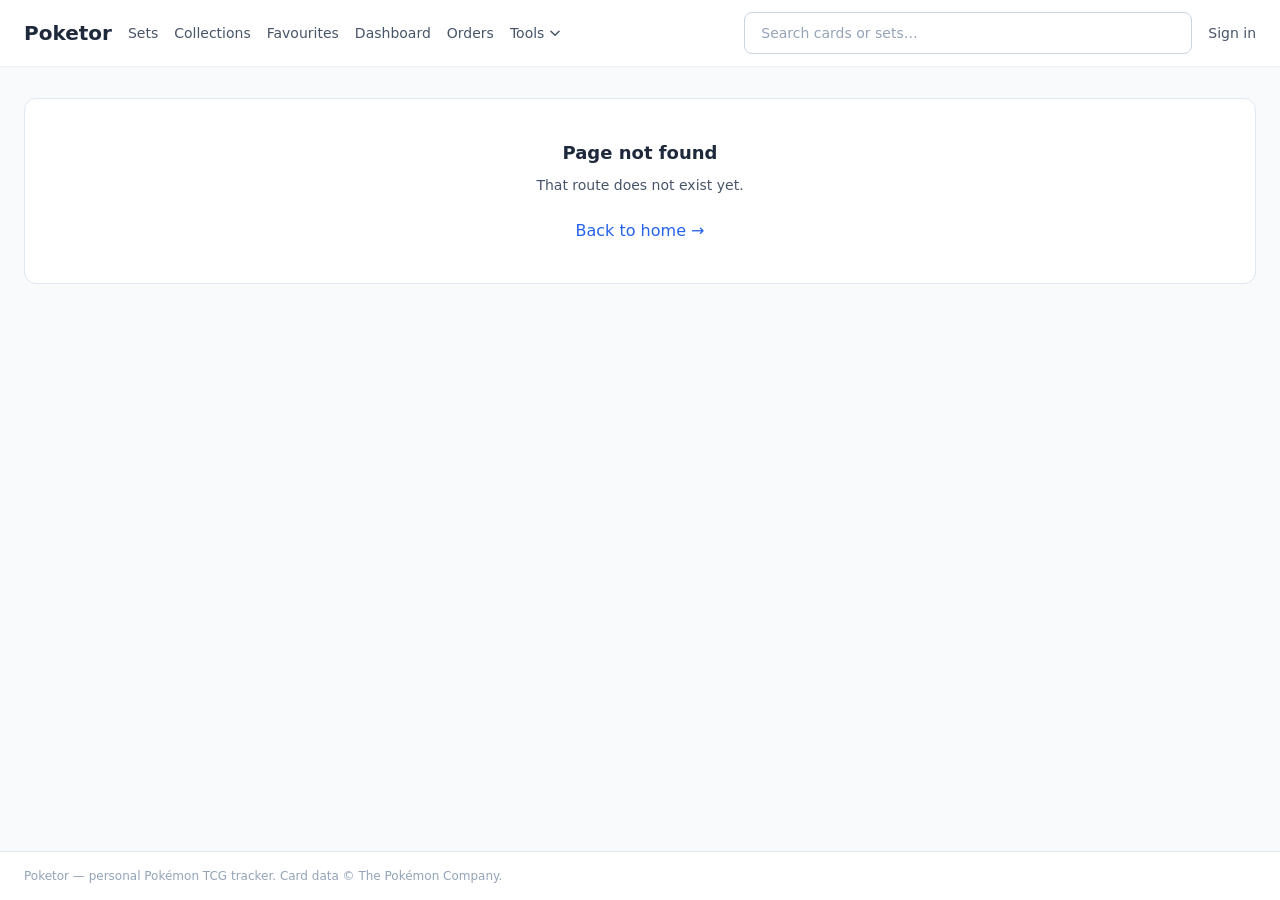
==== index.html @ 9a27eaf5 "Deploy cf53d79 — 2026-05-02 03:45 UTC" ====
<!doctype html>
<html lang="en">
  <head>
    <meta charset="UTF-8" />
    <link rel="icon" type="image/svg+xml" href="/favicon.svg" />
    <meta name="viewport" content="width=device-width, initial-scale=1.0" />
    <title>Poketor</title>
    <script type="module" crossorigin src="/assets/index-CR_W6Nzc.js"></script>
    <link rel="stylesheet" crossorigin href="/assets/index-DBnkwi8U.css">
  </head>
  <body>
    <div id="root"></div>
  </body>
</html>
---- assets/index-DBnkwi8U.css ----
*,:before,:after,::backdrop{--tw-border-spacing-x:0;--tw-border-spacing-y:0;--tw-translate-x:0;--tw-translate-y:0;--tw-rotate:0;--tw-skew-x:0;--tw-skew-y:0;--tw-scale-x:1;--tw-scale-y:1;--tw-pan-x: ;--tw-pan-y: ;--tw-pinch-zoom: ;--tw-scroll-snap-strictness:proximity;--tw-gradient-from-position: ;--tw-gradient-via-position: ;--tw-gradient-to-position: ;--tw-ordinal: ;--tw-slashed-zero: ;--tw-numeric-figure: ;--tw-numeric-spacing: ;--tw-numeric-fraction: ;--tw-ring-inset: ;--tw-ring-offset-width:0px;--tw-ring-offset-color:#fff;--tw-ring-color:#3b82f680;--tw-ring-offset-shadow:0 0 #0000;--tw-ring-shadow:0 0 #0000;--tw-shadow:0 0 #0000;--tw-shadow-colored:0 0 #0000;--tw-blur: ;--tw-brightness: ;--tw-contrast: ;--tw-grayscale: ;--tw-hue-rotate: ;--tw-invert: ;--tw-saturate: ;--tw-sepia: ;--tw-drop-shadow: ;--tw-backdrop-blur: ;--tw-backdrop-brightness: ;--tw-backdrop-contrast: ;--tw-backdrop-grayscale: ;--tw-backdrop-hue-rotate: ;--tw-backdrop-invert: ;--tw-backdrop-opacity: ;--tw-backdrop-saturate: ;--tw-backdrop-sepia: ;--tw-contain-size: ;--tw-contain-layout: ;--tw-contain-paint: ;--tw-contain-style: }*,:before,:after{box-sizing:border-box;border:0 solid #e5e7eb}:before,:after{--tw-content:""}html,:host{-webkit-text-size-adjust:100%;tab-size:4;font-feature-settings:normal;font-variation-settings:normal;-webkit-tap-highlight-color:transparent;font-family:ui-sans-serif,system-ui,sans-serif,Apple Color Emoji,Segoe UI Emoji,Segoe UI Symbol,Noto Color Emoji;line-height:1.5}body{line-height:inherit;margin:0}hr{height:0;color:inherit;border-top-width:1px}abbr:where([title]){-webkit-text-decoration:underline dotted;text-decoration:underline dotted}h1,h2,h3,h4,h5,h6{font-size:inherit;font-weight:inherit}a{color:inherit;-webkit-text-decoration:inherit;text-decoration:inherit}b,strong{font-weight:bolder}code,kbd,samp,pre{font-feature-settings:normal;font-variation-settings:normal;font-family:ui-monospace,SFMono-Regular,Menlo,Monaco,Consolas,Liberation Mono,Courier New,monospace;font-size:1em}small{font-size:80%}sub,sup{vertical-align:baseline;font-size:75%;line-height:0;position:relative}sub{bottom:-.25em}sup{top:-.5em}table{text-indent:0;border-color:inherit;border-collapse:collapse}button,input,optgroup,select,textarea{font-feature-settings:inherit;font-variation-settings:inherit;font-family:inherit;font-size:100%;font-weight:inherit;line-height:inherit;letter-spacing:inherit;color:inherit;margin:0;padding:0}button,select{text-transform:none}button,input:where([type=button]),input:where([type=reset]),input:where([type=submit]){-webkit-appearance:button;background-color:#0000;background-image:none}:-moz-focusring{outline:auto}:-moz-ui-invalid{box-shadow:none}progress{vertical-align:baseline}::-webkit-inner-spin-button{height:auto}::-webkit-outer-spin-button{height:auto}[type=search]{-webkit-appearance:textfield;outline-offset:-2px}::-webkit-search-decoration{-webkit-appearance:none}::-webkit-file-upload-button{-webkit-appearance:button;font:inherit}summary{display:list-item}blockquote,dl,dd,h1,h2,h3,h4,h5,h6,hr,figure,p,pre{margin:0}fieldset{margin:0;padding:0}legend{padding:0}ol,ul,menu{margin:0;padding:0;list-style:none}dialog{padding:0}textarea{resize:vertical}input::-moz-placeholder{opacity:1;color:#9ca3af}textarea::-moz-placeholder{opacity:1;color:#9ca3af}input::placeholder,textarea::placeholder{opacity:1;color:#9ca3af}button,[role=button]{cursor:pointer}:disabled{cursor:default}img,svg,video,canvas,audio,iframe,embed,object{vertical-align:middle;display:block}img,video{max-width:100%;height:auto}[hidden]:where(:not([hidden=until-found])){display:none}html{--tw-text-opacity:1;color:rgb(30 41 59/var(--tw-text-opacity,1))}body{--tw-bg-opacity:1;background-color:rgb(248 250 252/var(--tw-bg-opacity,1));-webkit-font-smoothing:antialiased;-moz-osx-font-smoothing:grayscale;font-family:system-ui,Segoe UI,Roboto,sans-serif}.container{width:100%}@media (width>=640px){.container{max-width:640px}}@media (width>=768px){.container{max-width:768px}}@media (width>=1024px){.container{max-width:1024px}}@media (width>=1280px){.container{max-width:1280px}}@media (width>=1536px){.container{max-width:1536px}}.pointer-events-none{pointer-events:none}.visible{visibility:visible}.static{position:static}.fixed{position:fixed}.absolute{position:absolute}.relative{position:relative}.inset-0{inset:0}.inset-x-0{left:0;right:0}.bottom-0{bottom:0}.bottom-2{bottom:.5rem}.left-0{left:0}.left-1\/2{left:50%}.left-2{left:.5rem}.left-3{left:.75rem}.right-0{right:0}.right-1{right:.25rem}.right-1\.5{right:.375rem}.right-2{right:.5rem}.right-3{right:.75rem}.top-0{top:0}.top-1{top:.25rem}.top-1\.5{top:.375rem}.top-1\/2{top:50%}.top-2{top:.5rem}.top-3{top:.75rem}.top-full{top:100%}.z-10{z-index:10}.z-20{z-index:20}.z-40{z-index:40}.z-50{z-index:50}.mx-auto{margin-left:auto;margin-right:auto}.my-auto{margin-top:auto;margin-bottom:auto}.mb-0\.5{margin-bottom:.125rem}.mb-1{margin-bottom:.25rem}.mb-2{margin-bottom:.5rem}.mb-3{margin-bottom:.75rem}.mb-4{margin-bottom:1rem}.mb-6{margin-bottom:1.5rem}.mb-8{margin-bottom:2rem}.ml-1{margin-left:.25rem}.ml-2{margin-left:.5rem}.ml-4{margin-left:1rem}.ml-auto{margin-left:auto}.mr-4{margin-right:1rem}.mt-0\.5{margin-top:.125rem}.mt-1{margin-top:.25rem}.mt-2{margin-top:.5rem}.mt-3{margin-top:.75rem}.mt-6{margin-top:1.5rem}.mt-auto{margin-top:auto}.line-clamp-2{-webkit-line-clamp:2;-webkit-box-orient:vertical;display:-webkit-box;overflow:hidden}.block{display:block}.inline-block{display:inline-block}.flex{display:flex}.inline-flex{display:inline-flex}.table{display:table}.grid{display:grid}.hidden{display:none}.aspect-\[3\/2\]{aspect-ratio:3/2}.aspect-\[5\/7\]{aspect-ratio:5/7}.aspect-square{aspect-ratio:1}.\!h-4{height:1rem!important}.\!h-5{height:1.25rem!important}.h-0\.5{height:.125rem}.h-1{height:.25rem}.h-1\.5{height:.375rem}.h-10{height:2.5rem}.h-12{height:3rem}.h-14{height:3.5rem}.h-16{height:4rem}.h-2{height:.5rem}.h-2\.5{height:.625rem}.h-20{height:5rem}.h-24{height:6rem}.h-28{height:7rem}.h-3\.5{height:.875rem}.h-32{height:8rem}.h-4{height:1rem}.h-40{height:10rem}.h-48{height:12rem}.h-5{height:1.25rem}.h-56{height:14rem}.h-6{height:1.5rem}.h-60{height:15rem}.h-64{height:16rem}.h-7{height:1.75rem}.h-72{height:18rem}.h-8{height:2rem}.h-9{height:2.25rem}.h-\[600px\]{height:600px}.h-auto{height:auto}.h-full{height:100%}.h-px{height:1px}.max-h-20{max-height:5rem}.max-h-48{max-height:12rem}.max-h-64{max-height:16rem}.max-h-80{max-height:20rem}.max-h-\[90vh\]{max-height:90vh}.min-h-\[40vh\]{min-height:40vh}.min-h-screen{min-height:100vh}.\!w-4{width:1rem!important}.\!w-5{width:1.25rem!important}.w-0\.5{width:.125rem}.w-10{width:2.5rem}.w-12{width:3rem}.w-16{width:4rem}.w-2\.5{width:.625rem}.w-20{width:5rem}.w-3\.5{width:.875rem}.w-4{width:1rem}.w-40{width:10rem}.w-44{width:11rem}.w-48{width:12rem}.w-5{width:1.25rem}.w-6{width:1.5rem}.w-64{width:16rem}.w-7{width:1.75rem}.w-8{width:2rem}.w-9{width:2.25rem}.w-auto{width:auto}.w-full{width:100%}.w-px{width:1px}.min-w-0{min-width:0}.min-w-\[200px\]{min-width:200px}.max-w-2xl{max-width:42rem}.max-w-4xl{max-width:56rem}.max-w-7xl{max-width:80rem}.max-w-\[120px\]{max-width:120px}.max-w-\[160px\]{max-width:160px}.max-w-\[180px\]{max-width:180px}.max-w-\[60ch\]{max-width:60ch}.max-w-full{max-width:100%}.max-w-md{max-width:28rem}.max-w-sm{max-width:24rem}.max-w-xs{max-width:20rem}.flex-1{flex:1}.flex-shrink-0,.shrink-0{flex-shrink:0}.-translate-x-1\/2{--tw-translate-x:-50%;transform:translate(var(--tw-translate-x), var(--tw-translate-y)) rotate(var(--tw-rotate)) skewX(var(--tw-skew-x)) skewY(var(--tw-skew-y)) scaleX(var(--tw-scale-x)) scaleY(var(--tw-scale-y))}.-translate-y-1\/2{--tw-translate-y:-50%;transform:translate(var(--tw-translate-x), var(--tw-translate-y)) rotate(var(--tw-rotate)) skewX(var(--tw-skew-x)) skewY(var(--tw-skew-y)) scaleX(var(--tw-scale-x)) scaleY(var(--tw-scale-y))}.rotate-180{--tw-rotate:180deg;transform:translate(var(--tw-translate-x), var(--tw-translate-y)) rotate(var(--tw-rotate)) skewX(var(--tw-skew-x)) skewY(var(--tw-skew-y)) scaleX(var(--tw-scale-x)) scaleY(var(--tw-scale-y))}.scale-110{--tw-scale-x:1.1;--tw-scale-y:1.1;transform:translate(var(--tw-translate-x), var(--tw-translate-y)) rotate(var(--tw-rotate)) skewX(var(--tw-skew-x)) skewY(var(--tw-skew-y)) scaleX(var(--tw-scale-x)) scaleY(var(--tw-scale-y))}.transform{transform:translate(var(--tw-translate-x), var(--tw-translate-y)) rotate(var(--tw-rotate)) skewX(var(--tw-skew-x)) skewY(var(--tw-skew-y)) scaleX(var(--tw-scale-x)) scaleY(var(--tw-scale-y))}@keyframes pulse{50%{opacity:.5}}.animate-pulse{animation:2s cubic-bezier(.4,0,.6,1) infinite pulse}.cursor-ew-resize{cursor:ew-resize}.cursor-ns-resize{cursor:ns-resize}.cursor-pointer{cursor:pointer}.touch-none{touch-action:none}.select-none{-webkit-user-select:none;user-select:none}.resize-none{resize:none}.grid-cols-1{grid-template-columns:repeat(1,minmax(0,1fr))}.grid-cols-2{grid-template-columns:repeat(2,minmax(0,1fr))}.grid-cols-3{grid-template-columns:repeat(3,minmax(0,1fr))}.grid-cols-4{grid-template-columns:repeat(4,minmax(0,1fr))}.flex-row{flex-direction:row}.flex-col{flex-direction:column}.flex-wrap{flex-wrap:wrap}.items-start{align-items:flex-start}.items-end{align-items:flex-end}.items-center{align-items:center}.items-baseline{align-items:baseline}.items-stretch{align-items:stretch}.justify-center{justify-content:center}.justify-between{justify-content:space-between}.gap-1{gap:.25rem}.gap-1\.5{gap:.375rem}.gap-2{gap:.5rem}.gap-3{gap:.75rem}.gap-4{gap:1rem}.gap-6{gap:1.5rem}.gap-x-4{-moz-column-gap:1rem;column-gap:1rem}.gap-y-0\.5{row-gap:.125rem}.gap-y-2{row-gap:.5rem}.space-y-0\.5>:not([hidden])~:not([hidden]){--tw-space-y-reverse:0;margin-top:calc(.125rem * calc(1 - var(--tw-space-y-reverse)));margin-bottom:calc(.125rem * var(--tw-space-y-reverse))}.space-y-1>:not([hidden])~:not([hidden]){--tw-space-y-reverse:0;margin-top:calc(.25rem * calc(1 - var(--tw-space-y-reverse)));margin-bottom:calc(.25rem * var(--tw-space-y-reverse))}.space-y-1\.5>:not([hidden])~:not([hidden]){--tw-space-y-reverse:0;margin-top:calc(.375rem * calc(1 - var(--tw-space-y-reverse)));margin-bottom:calc(.375rem * var(--tw-space-y-reverse))}.space-y-10>:not([hidden])~:not([hidden]){--tw-space-y-reverse:0;margin-top:calc(2.5rem * calc(1 - var(--tw-space-y-reverse)));margin-bottom:calc(2.5rem * var(--tw-space-y-reverse))}.space-y-2>:not([hidden])~:not([hidden]){--tw-space-y-reverse:0;margin-top:calc(.5rem * calc(1 - var(--tw-space-y-reverse)));margin-bottom:calc(.5rem * var(--tw-space-y-reverse))}.space-y-3>:not([hidden])~:not([hidden]){--tw-space-y-reverse:0;margin-top:calc(.75rem * calc(1 - var(--tw-space-y-reverse)));margin-bottom:calc(.75rem * var(--tw-space-y-reverse))}.space-y-4>:not([hidden])~:not([hidden]){--tw-space-y-reverse:0;margin-top:calc(1rem * calc(1 - var(--tw-space-y-reverse)));margin-bottom:calc(1rem * var(--tw-space-y-reverse))}.space-y-5>:not([hidden])~:not([hidden]){--tw-space-y-reverse:0;margin-top:calc(1.25rem * calc(1 - var(--tw-space-y-reverse)));margin-bottom:calc(1.25rem * var(--tw-space-y-reverse))}.space-y-6>:not([hidden])~:not([hidden]){--tw-space-y-reverse:0;margin-top:calc(1.5rem * calc(1 - var(--tw-space-y-reverse)));margin-bottom:calc(1.5rem * var(--tw-space-y-reverse))}.space-y-8>:not([hidden])~:not([hidden]){--tw-space-y-reverse:0;margin-top:calc(2rem * calc(1 - var(--tw-space-y-reverse)));margin-bottom:calc(2rem * var(--tw-space-y-reverse))}.overflow-hidden{overflow:hidden}.overflow-y-auto{overflow-y:auto}.truncate{text-overflow:ellipsis;white-space:nowrap;overflow:hidden}.whitespace-nowrap{white-space:nowrap}.rounded{border-radius:.25rem}.rounded-full{border-radius:9999px}.rounded-lg{border-radius:.5rem}.rounded-md{border-radius:.375rem}.rounded-sm{border-radius:.125rem}.rounded-xl{border-radius:.75rem}.rounded-bl{border-bottom-left-radius:.25rem}.border{border-width:1px}.border-2{border-width:2px}.border-b{border-bottom-width:1px}.border-b-2{border-bottom-width:2px}.border-l-4{border-left-width:4px}.border-t{border-top-width:1px}.border-dashed{border-style:dashed}.border-amber-200{--tw-border-opacity:1;border-color:rgb(253 230 138/var(--tw-border-opacity,1))}.border-amber-300{--tw-border-opacity:1;border-color:rgb(252 211 77/var(--tw-border-opacity,1))}.border-blue-200{--tw-border-opacity:1;border-color:rgb(191 219 254/var(--tw-border-opacity,1))}.border-blue-300{--tw-border-opacity:1;border-color:rgb(147 197 253/var(--tw-border-opacity,1))}.border-blue-400{--tw-border-opacity:1;border-color:rgb(96 165 250/var(--tw-border-opacity,1))}.border-blue-500{--tw-border-opacity:1;border-color:rgb(59 130 246/var(--tw-border-opacity,1))}.border-emerald-200{--tw-border-opacity:1;border-color:rgb(167 243 208/var(--tw-border-opacity,1))}.border-purple-300{--tw-border-opacity:1;border-color:rgb(216 180 254/var(--tw-border-opacity,1))}.border-red-200{--tw-border-opacity:1;border-color:rgb(254 202 202/var(--tw-border-opacity,1))}.border-slate-100{--tw-border-opacity:1;border-color:rgb(241 245 249/var(--tw-border-opacity,1))}.border-slate-200{--tw-border-opacity:1;border-color:rgb(226 232 240/var(--tw-border-opacity,1))}.border-slate-300{--tw-border-opacity:1;border-color:rgb(203 213 225/var(--tw-border-opacity,1))}.border-transparent{border-color:#0000}.border-white{--tw-border-opacity:1;border-color:rgb(255 255 255/var(--tw-border-opacity,1))}.border-yellow-300{--tw-border-opacity:1;border-color:rgb(253 224 71/var(--tw-border-opacity,1))}.\!bg-red-600{--tw-bg-opacity:1!important;background-color:rgb(220 38 38/var(--tw-bg-opacity,1))!important}.bg-amber-100{--tw-bg-opacity:1;background-color:rgb(254 243 199/var(--tw-bg-opacity,1))}.bg-amber-400{--tw-bg-opacity:1;background-color:rgb(251 191 36/var(--tw-bg-opacity,1))}.bg-amber-50{--tw-bg-opacity:1;background-color:rgb(255 251 235/var(--tw-bg-opacity,1))}.bg-amber-500{--tw-bg-opacity:1;background-color:rgb(245 158 11/var(--tw-bg-opacity,1))}.bg-amber-600{--tw-bg-opacity:1;background-color:rgb(217 119 6/var(--tw-bg-opacity,1))}.bg-black\/50{background-color:#00000080}.bg-black\/60{background-color:#0009}.bg-blue-100{--tw-bg-opacity:1;background-color:rgb(219 234 254/var(--tw-bg-opacity,1))}.bg-blue-400{--tw-bg-opacity:1;background-color:rgb(96 165 250/var(--tw-bg-opacity,1))}.bg-blue-50{--tw-bg-opacity:1;background-color:rgb(239 246 255/var(--tw-bg-opacity,1))}.bg-blue-500{--tw-bg-opacity:1;background-color:rgb(59 130 246/var(--tw-bg-opacity,1))}.bg-blue-500\/80{background-color:#3b82f6cc}.bg-emerald-100{--tw-bg-opacity:1;background-color:rgb(209 250 229/var(--tw-bg-opacity,1))}.bg-emerald-50{--tw-bg-opacity:1;background-color:rgb(236 253 245/var(--tw-bg-opacity,1))}.bg-green-100{--tw-bg-opacity:1;background-color:rgb(220 252 231/var(--tw-bg-opacity,1))}.bg-green-500{--tw-bg-opacity:1;background-color:rgb(34 197 94/var(--tw-bg-opacity,1))}.bg-lime-100{--tw-bg-opacity:1;background-color:rgb(236 252 203/var(--tw-bg-opacity,1))}.bg-orange-100{--tw-bg-opacity:1;background-color:rgb(255 237 213/var(--tw-bg-opacity,1))}.bg-orange-600{--tw-bg-opacity:1;background-color:rgb(234 88 12/var(--tw-bg-opacity,1))}.bg-pink-100{--tw-bg-opacity:1;background-color:rgb(252 231 243/var(--tw-bg-opacity,1))}.bg-pink-400{--tw-bg-opacity:1;background-color:rgb(244 114 182/var(--tw-bg-opacity,1))}.bg-purple-100{--tw-bg-opacity:1;background-color:rgb(243 232 255/var(--tw-bg-opacity,1))}.bg-purple-50{--tw-bg-opacity:1;background-color:rgb(250 245 255/var(--tw-bg-opacity,1))}.bg-purple-500{--tw-bg-opacity:1;background-color:rgb(168 85 247/var(--tw-bg-opacity,1))}.bg-red-400{--tw-bg-opacity:1;background-color:rgb(248 113 113/var(--tw-bg-opacity,1))}.bg-red-50{--tw-bg-opacity:1;background-color:rgb(254 242 242/var(--tw-bg-opacity,1))}.bg-red-500{--tw-bg-opacity:1;background-color:rgb(239 68 68/var(--tw-bg-opacity,1))}.bg-rose-100{--tw-bg-opacity:1;background-color:rgb(255 228 230/var(--tw-bg-opacity,1))}.bg-sky-100{--tw-bg-opacity:1;background-color:rgb(224 242 254/var(--tw-bg-opacity,1))}.bg-slate-100{--tw-bg-opacity:1;background-color:rgb(241 245 249/var(--tw-bg-opacity,1))}.bg-slate-200{--tw-bg-opacity:1;background-color:rgb(226 232 240/var(--tw-bg-opacity,1))}.bg-slate-300{--tw-bg-opacity:1;background-color:rgb(203 213 225/var(--tw-bg-opacity,1))}.bg-slate-400{--tw-bg-opacity:1;background-color:rgb(148 163 184/var(--tw-bg-opacity,1))}.bg-slate-50{--tw-bg-opacity:1;background-color:rgb(248 250 252/var(--tw-bg-opacity,1))}.bg-slate-800{--tw-bg-opacity:1;background-color:rgb(30 41 59/var(--tw-bg-opacity,1))}.bg-slate-800\/70{background-color:#1e293bb3}.bg-slate-900{--tw-bg-opacity:1;background-color:rgb(15 23 42/var(--tw-bg-opacity,1))}.bg-slate-900\/50{background-color:#0f172a80}.bg-slate-900\/60{background-color:#0f172a99}.bg-teal-100{--tw-bg-opacity:1;background-color:rgb(204 251 241/var(--tw-bg-opacity,1))}.bg-teal-600{--tw-bg-opacity:1;background-color:rgb(13 148 136/var(--tw-bg-opacity,1))}.bg-violet-100{--tw-bg-opacity:1;background-color:rgb(237 233 254/var(--tw-bg-opacity,1))}.bg-white{--tw-bg-opacity:1;background-color:rgb(255 255 255/var(--tw-bg-opacity,1))}.bg-white\/80{background-color:#fffc}.bg-white\/90{background-color:#ffffffe6}.bg-yellow-100{--tw-bg-opacity:1;background-color:rgb(254 249 195/var(--tw-bg-opacity,1))}.bg-yellow-400{--tw-bg-opacity:1;background-color:rgb(250 204 21/var(--tw-bg-opacity,1))}.bg-yellow-50{--tw-bg-opacity:1;background-color:rgb(254 252 232/var(--tw-bg-opacity,1))}.bg-gradient-to-t{background-image:linear-gradient(to top, var(--tw-gradient-stops))}.from-slate-900\/80{--tw-gradient-from:#0f172acc var(--tw-gradient-from-position);--tw-gradient-to:#0f172a00 var(--tw-gradient-to-position);--tw-gradient-stops:var(--tw-gradient-from), var(--tw-gradient-to)}.to-transparent{--tw-gradient-to:transparent var(--tw-gradient-to-position)}.fill-slate-400{fill:#94a3b8}.object-contain{-o-object-fit:contain;object-fit:contain}.object-cover{-o-object-fit:cover;object-fit:cover}.p-1{padding:.25rem}.p-1\.5{padding:.375rem}.p-10{padding:2.5rem}.p-2{padding:.5rem}.p-3{padding:.75rem}.p-4{padding:1rem}.p-5{padding:1.25rem}.p-6{padding:1.5rem}.px-1{padding-left:.25rem;padding-right:.25rem}.px-1\.5{padding-left:.375rem;padding-right:.375rem}.px-2{padding-left:.5rem;padding-right:.5rem}.px-3{padding-left:.75rem;padding-right:.75rem}.px-4{padding-left:1rem;padding-right:1rem}.px-5{padding-left:1.25rem;padding-right:1.25rem}.px-6{padding-left:1.5rem;padding-right:1.5rem}.py-0\.5{padding-top:.125rem;padding-bottom:.125rem}.py-1{padding-top:.25rem;padding-bottom:.25rem}.py-1\.5{padding-top:.375rem;padding-bottom:.375rem}.py-2{padding-top:.5rem;padding-bottom:.5rem}.py-2\.5{padding-top:.625rem;padding-bottom:.625rem}.py-3{padding-top:.75rem;padding-bottom:.75rem}.py-4{padding-top:1rem;padding-bottom:1rem}.py-6{padding-top:1.5rem;padding-bottom:1.5rem}.py-8{padding-top:2rem;padding-bottom:2rem}.pb-1{padding-bottom:.25rem}.pb-4{padding-bottom:1rem}.pb-6{padding-bottom:1.5rem}.pr-1{padding-right:.25rem}.pr-2{padding-right:.5rem}.pt-1{padding-top:.25rem}.pt-2{padding-top:.5rem}.pt-4{padding-top:1rem}.pt-6{padding-top:1.5rem}.text-left{text-align:left}.text-center{text-align:center}.\!text-xs{font-size:.75rem!important;line-height:1rem!important}.text-2xl{font-size:1.5rem;line-height:2rem}.text-3xl{font-size:1.875rem;line-height:2.25rem}.text-4xl{font-size:2.25rem;line-height:2.5rem}.text-5xl{font-size:3rem;line-height:1}.text-\[10px\]{font-size:10px}.text-\[11px\]{font-size:11px}.text-\[17px\]{font-size:17px}.text-\[9px\]{font-size:9px}.text-base{font-size:1rem;line-height:1.5rem}.text-lg{font-size:1.125rem;line-height:1.75rem}.text-sm{font-size:.875rem;line-height:1.25rem}.text-xl{font-size:1.25rem;line-height:1.75rem}.text-xs{font-size:.75rem;line-height:1rem}.font-bold{font-weight:700}.font-medium{font-weight:500}.font-normal{font-weight:400}.font-semibold{font-weight:600}.uppercase{text-transform:uppercase}.capitalize{text-transform:capitalize}.italic{font-style:italic}.leading-none{line-height:1}.leading-relaxed{line-height:1.625}.tracking-wide{letter-spacing:.025em}.tracking-widest{letter-spacing:.1em}.text-amber-500{--tw-text-opacity:1;color:rgb(245 158 11/var(--tw-text-opacity,1))}.text-amber-600{--tw-text-opacity:1;color:rgb(217 119 6/var(--tw-text-opacity,1))}.text-amber-700{--tw-text-opacity:1;color:rgb(180 83 9/var(--tw-text-opacity,1))}.text-blue-500{--tw-text-opacity:1;color:rgb(59 130 246/var(--tw-text-opacity,1))}.text-blue-600{--tw-text-opacity:1;color:rgb(37 99 235/var(--tw-text-opacity,1))}.text-blue-700{--tw-text-opacity:1;color:rgb(29 78 216/var(--tw-text-opacity,1))}.text-emerald-600{--tw-text-opacity:1;color:rgb(5 150 105/var(--tw-text-opacity,1))}.text-emerald-700{--tw-text-opacity:1;color:rgb(4 120 87/var(--tw-text-opacity,1))}.text-green-600{--tw-text-opacity:1;color:rgb(22 163 74/var(--tw-text-opacity,1))}.text-green-700{--tw-text-opacity:1;color:rgb(21 128 61/var(--tw-text-opacity,1))}.text-lime-700{--tw-text-opacity:1;color:rgb(77 124 15/var(--tw-text-opacity,1))}.text-orange-700{--tw-text-opacity:1;color:rgb(194 65 12/var(--tw-text-opacity,1))}.text-pink-700{--tw-text-opacity:1;color:rgb(190 24 93/var(--tw-text-opacity,1))}.text-purple-600{--tw-text-opacity:1;color:rgb(147 51 234/var(--tw-text-opacity,1))}.text-purple-700{--tw-text-opacity:1;color:rgb(126 34 206/var(--tw-text-opacity,1))}.text-red-500{--tw-text-opacity:1;color:rgb(239 68 68/var(--tw-text-opacity,1))}.text-red-600{--tw-text-opacity:1;color:rgb(220 38 38/var(--tw-text-opacity,1))}.text-rose-700{--tw-text-opacity:1;color:rgb(190 18 60/var(--tw-text-opacity,1))}.text-sky-700{--tw-text-opacity:1;color:rgb(3 105 161/var(--tw-text-opacity,1))}.text-slate-300{--tw-text-opacity:1;color:rgb(203 213 225/var(--tw-text-opacity,1))}.text-slate-400{--tw-text-opacity:1;color:rgb(148 163 184/var(--tw-text-opacity,1))}.text-slate-500{--tw-text-opacity:1;color:rgb(100 116 139/var(--tw-text-opacity,1))}.text-slate-600{--tw-text-opacity:1;color:rgb(71 85 105/var(--tw-text-opacity,1))}.text-slate-700{--tw-text-opacity:1;color:rgb(51 65 85/var(--tw-text-opacity,1))}.text-slate-800{--tw-text-opacity:1;color:rgb(30 41 59/var(--tw-text-opacity,1))}.text-teal-700{--tw-text-opacity:1;color:rgb(15 118 110/var(--tw-text-opacity,1))}.text-violet-600{--tw-text-opacity:1;color:rgb(124 58 237/var(--tw-text-opacity,1))}.text-violet-700{--tw-text-opacity:1;color:rgb(109 40 217/var(--tw-text-opacity,1))}.text-white{--tw-text-opacity:1;color:rgb(255 255 255/var(--tw-text-opacity,1))}.text-yellow-500{--tw-text-opacity:1;color:rgb(234 179 8/var(--tw-text-opacity,1))}.text-yellow-700{--tw-text-opacity:1;color:rgb(161 98 7/var(--tw-text-opacity,1))}.accent-purple-500{accent-color:#a855f7}.opacity-0{opacity:0}.opacity-100{opacity:1}.opacity-50{opacity:.5}.opacity-70{opacity:.7}.opacity-80{opacity:.8}.shadow-lg{--tw-shadow:0 10px 15px -3px #0000001a, 0 4px 6px -4px #0000001a;--tw-shadow-colored:0 10px 15px -3px var(--tw-shadow-color), 0 4px 6px -4px var(--tw-shadow-color);box-shadow:var(--tw-ring-offset-shadow,0 0 #0000), var(--tw-ring-shadow,0 0 #0000), var(--tw-shadow)}.shadow-md{--tw-shadow:0 4px 6px -1px #0000001a, 0 2px 4px -2px #0000001a;--tw-shadow-colored:0 4px 6px -1px var(--tw-shadow-color), 0 2px 4px -2px var(--tw-shadow-color);box-shadow:var(--tw-ring-offset-shadow,0 0 #0000), var(--tw-ring-shadow,0 0 #0000), var(--tw-shadow)}.shadow-sm{--tw-shadow:0 1px 2px 0 #0000000d;--tw-shadow-colored:0 1px 2px 0 var(--tw-shadow-color);box-shadow:var(--tw-ring-offset-shadow,0 0 #0000), var(--tw-ring-shadow,0 0 #0000), var(--tw-shadow)}.shadow-xl{--tw-shadow:0 20px 25px -5px #0000001a, 0 8px 10px -6px #0000001a;--tw-shadow-colored:0 20px 25px -5px var(--tw-shadow-color), 0 8px 10px -6px var(--tw-shadow-color);box-shadow:var(--tw-ring-offset-shadow,0 0 #0000), var(--tw-ring-shadow,0 0 #0000), var(--tw-shadow)}.outline-none{outline-offset:2px;outline:2px solid #0000}.ring-2{--tw-ring-offset-shadow:var(--tw-ring-inset) 0 0 0 var(--tw-ring-offset-width) var(--tw-ring-offset-color);--tw-ring-shadow:var(--tw-ring-inset) 0 0 0 calc(2px + var(--tw-ring-offset-width)) var(--tw-ring-color);box-shadow:var(--tw-ring-offset-shadow), var(--tw-ring-shadow), var(--tw-shadow,0 0 #0000)}.ring-blue-500{--tw-ring-opacity:1;--tw-ring-color:rgb(59 130 246/var(--tw-ring-opacity,1))}.ring-transparent{--tw-ring-color:transparent}.blur{--tw-blur:blur(8px);filter:var(--tw-blur) var(--tw-brightness) var(--tw-contrast) var(--tw-grayscale) var(--tw-hue-rotate) var(--tw-invert) var(--tw-saturate) var(--tw-sepia) var(--tw-drop-shadow)}.filter{filter:var(--tw-blur) var(--tw-brightness) var(--tw-contrast) var(--tw-grayscale) var(--tw-hue-rotate) var(--tw-invert) var(--tw-saturate) var(--tw-sepia) var(--tw-drop-shadow)}.transition{transition-property:color,background-color,border-color,text-decoration-color,fill,stroke,opacity,box-shadow,transform,filter,-webkit-backdrop-filter,backdrop-filter;transition-duration:.15s;transition-timing-function:cubic-bezier(.4,0,.2,1)}.transition-all{transition-property:all;transition-duration:.15s;transition-timing-function:cubic-bezier(.4,0,.2,1)}.transition-opacity{transition-property:opacity;transition-duration:.15s;transition-timing-function:cubic-bezier(.4,0,.2,1)}.transition-transform{transition-property:transform;transition-duration:.15s;transition-timing-function:cubic-bezier(.4,0,.2,1)}.duration-300{transition-duration:.3s}.placeholder\:text-slate-400::placeholder{--tw-text-opacity:1;color:rgb(148 163 184/var(--tw-text-opacity,1))}.hover\:border-blue-400:hover{--tw-border-opacity:1;border-color:rgb(96 165 250/var(--tw-border-opacity,1))}.hover\:\!bg-red-700:hover{--tw-bg-opacity:1!important;background-color:rgb(185 28 28/var(--tw-bg-opacity,1))!important}.hover\:bg-blue-50:hover{--tw-bg-opacity:1;background-color:rgb(239 246 255/var(--tw-bg-opacity,1))}.hover\:bg-blue-600:hover{--tw-bg-opacity:1;background-color:rgb(37 99 235/var(--tw-bg-opacity,1))}.hover\:bg-purple-50:hover{--tw-bg-opacity:1;background-color:rgb(250 245 255/var(--tw-bg-opacity,1))}.hover\:bg-red-50:hover{--tw-bg-opacity:1;background-color:rgb(254 242 242/var(--tw-bg-opacity,1))}.hover\:bg-red-600:hover{--tw-bg-opacity:1;background-color:rgb(220 38 38/var(--tw-bg-opacity,1))}.hover\:bg-slate-100:hover{--tw-bg-opacity:1;background-color:rgb(241 245 249/var(--tw-bg-opacity,1))}.hover\:bg-slate-50:hover{--tw-bg-opacity:1;background-color:rgb(248 250 252/var(--tw-bg-opacity,1))}.hover\:bg-white:hover{--tw-bg-opacity:1;background-color:rgb(255 255 255/var(--tw-bg-opacity,1))}.hover\:text-blue-600:hover{--tw-text-opacity:1;color:rgb(37 99 235/var(--tw-text-opacity,1))}.hover\:text-blue-700:hover{--tw-text-opacity:1;color:rgb(29 78 216/var(--tw-text-opacity,1))}.hover\:text-green-600:hover{--tw-text-opacity:1;color:rgb(22 163 74/var(--tw-text-opacity,1))}.hover\:text-red-500:hover{--tw-text-opacity:1;color:rgb(239 68 68/var(--tw-text-opacity,1))}.hover\:text-red-600:hover{--tw-text-opacity:1;color:rgb(220 38 38/var(--tw-text-opacity,1))}.hover\:text-slate-600:hover{--tw-text-opacity:1;color:rgb(71 85 105/var(--tw-text-opacity,1))}.hover\:text-slate-700:hover{--tw-text-opacity:1;color:rgb(51 65 85/var(--tw-text-opacity,1))}.hover\:text-slate-800:hover{--tw-text-opacity:1;color:rgb(30 41 59/var(--tw-text-opacity,1))}.hover\:text-violet-600:hover{--tw-text-opacity:1;color:rgb(124 58 237/var(--tw-text-opacity,1))}.hover\:text-yellow-500:hover{--tw-text-opacity:1;color:rgb(234 179 8/var(--tw-text-opacity,1))}.hover\:opacity-80:hover{opacity:.8}.hover\:opacity-90:hover{opacity:.9}.hover\:shadow-md:hover{--tw-shadow:0 4px 6px -1px #0000001a, 0 2px 4px -2px #0000001a;--tw-shadow-colored:0 4px 6px -1px var(--tw-shadow-color), 0 2px 4px -2px var(--tw-shadow-color);box-shadow:var(--tw-ring-offset-shadow,0 0 #0000), var(--tw-ring-shadow,0 0 #0000), var(--tw-shadow)}.hover\:ring-slate-300:hover{--tw-ring-opacity:1;--tw-ring-color:rgb(203 213 225/var(--tw-ring-opacity,1))}.focus\:border-transparent:focus{border-color:#0000}.focus\:outline-none:focus{outline-offset:2px;outline:2px solid #0000}.focus\:ring-1:focus{--tw-ring-offset-shadow:var(--tw-ring-inset) 0 0 0 var(--tw-ring-offset-width) var(--tw-ring-offset-color);--tw-ring-shadow:var(--tw-ring-inset) 0 0 0 calc(1px + var(--tw-ring-offset-width)) var(--tw-ring-color);box-shadow:var(--tw-ring-offset-shadow), var(--tw-ring-shadow), var(--tw-shadow,0 0 #0000)}.focus\:ring-2:focus{--tw-ring-offset-shadow:var(--tw-ring-inset) 0 0 0 var(--tw-ring-offset-width) var(--tw-ring-offset-color);--tw-ring-shadow:var(--tw-ring-inset) 0 0 0 calc(2px + var(--tw-ring-offset-width)) var(--tw-ring-color);box-shadow:var(--tw-ring-offset-shadow), var(--tw-ring-shadow), var(--tw-shadow,0 0 #0000)}.focus\:ring-blue-400:focus{--tw-ring-opacity:1;--tw-ring-color:rgb(96 165 250/var(--tw-ring-opacity,1))}.focus\:ring-blue-500:focus{--tw-ring-opacity:1;--tw-ring-color:rgb(59 130 246/var(--tw-ring-opacity,1))}.focus\:ring-purple-400:focus{--tw-ring-opacity:1;--tw-ring-color:rgb(192 132 252/var(--tw-ring-opacity,1))}.disabled\:cursor-not-allowed:disabled{cursor:not-allowed}.disabled\:opacity-50:disabled{opacity:.5}.group:hover .group-hover\:text-blue-600{--tw-text-opacity:1;color:rgb(37 99 235/var(--tw-text-opacity,1))}.group:hover .group-hover\:opacity-100{opacity:1}.group:hover .group-hover\:shadow-md{--tw-shadow:0 4px 6px -1px #0000001a, 0 2px 4px -2px #0000001a;--tw-shadow-colored:0 4px 6px -1px var(--tw-shadow-color), 0 2px 4px -2px var(--tw-shadow-color);box-shadow:var(--tw-ring-offset-shadow,0 0 #0000), var(--tw-ring-shadow,0 0 #0000), var(--tw-shadow)}@media (width>=640px){.sm\:ml-auto{margin-left:auto}.sm\:inline{display:inline}.sm\:w-1\/2{width:50%}.sm\:w-24{width:6rem}.sm\:w-64{width:16rem}.sm\:w-full{width:100%}.sm\:flex-shrink-0{flex-shrink:0}.sm\:grid-cols-2{grid-template-columns:repeat(2,minmax(0,1fr))}.sm\:grid-cols-3{grid-template-columns:repeat(3,minmax(0,1fr))}.sm\:flex-row{flex-direction:row}.sm\:flex-col{flex-direction:column}.sm\:items-center{align-items:center}.sm\:gap-3{gap:.75rem}.sm\:px-6{padding-left:1.5rem;padding-right:1.5rem}}@media (width>=768px){.md\:flex{display:flex}.md\:hidden{display:none}.md\:grid-cols-2{grid-template-columns:repeat(2,minmax(0,1fr))}.md\:grid-cols-3{grid-template-columns:repeat(3,minmax(0,1fr))}.md\:grid-cols-4{grid-template-columns:repeat(4,minmax(0,1fr))}.md\:grid-cols-5{grid-template-columns:repeat(5,minmax(0,1fr))}.md\:grid-cols-\[3fr_1fr\]{grid-template-columns:3fr 1fr}.md\:grid-cols-\[auto_1fr\]{grid-template-columns:auto 1fr}.md\:items-start{align-items:flex-start}}@media (width>=1024px){.lg\:w-60{width:15rem}.lg\:flex-1{flex:1}.lg\:grid-cols-3{grid-template-columns:repeat(3,minmax(0,1fr))}.lg\:grid-cols-4{grid-template-columns:repeat(4,minmax(0,1fr))}.lg\:grid-cols-5{grid-template-columns:repeat(5,minmax(0,1fr))}.lg\:grid-cols-6{grid-template-columns:repeat(6,minmax(0,1fr))}.lg\:flex-row{flex-direction:row}}@media (width>=1280px){.xl\:grid-cols-5{grid-template-columns:repeat(5,minmax(0,1fr))}.xl\:grid-cols-6{grid-template-columns:repeat(6,minmax(0,1fr))}}
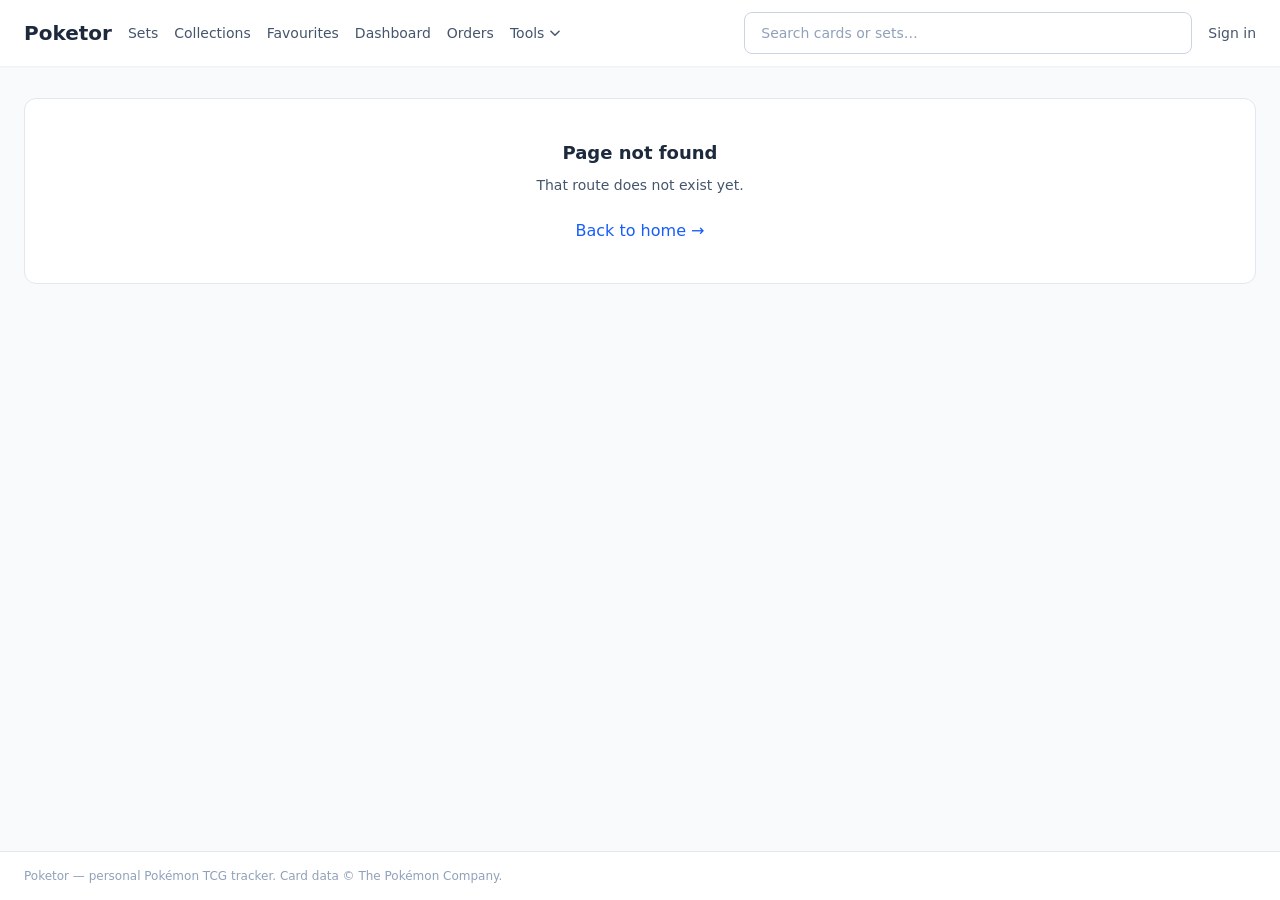
==== commit 9c9b5731: "Deploy acfc8c5 — 2026-11-13 05:21 UTC" ====
--- a/index.html
+++ b/index.html
@@ -5,8 +5,12 @@
     <link rel="icon" type="image/svg+xml" href="/favicon.svg" />
     <meta name="viewport" content="width=device-width, initial-scale=1.0" />
     <title>Poketor</title>
-    <script type="module" crossorigin src="/assets/index-CR_W6Nzc.js"></script>
-    <link rel="stylesheet" crossorigin href="/assets/index-DBnkwi8U.css">
+    <script type="module" crossorigin src="/assets/index-DonKxUDO.js"></script>
+    <link rel="modulepreload" crossorigin href="/assets/jsx-runtime-DyZJNswf.js">
+    <link rel="modulepreload" crossorigin href="/assets/supabase-BAt8uDsT.js">
+    <link rel="modulepreload" crossorigin href="/assets/authStore-Bjn4jLXc.js">
+    <link rel="modulepreload" crossorigin href="/assets/adapters-B8Au2vBJ.js">
+    <link rel="stylesheet" crossorigin href="/assets/index-okqnm_Th.css">
   </head>
   <body>
     <div id="root"></div>
--- a/assets/index-okqnm_Th.css
+++ b/assets/index-okqnm_Th.css
@@ -0,0 +1,2 @@
+/*! tailwindcss v4.3.5 | MIT License | https://tailwindcss.com */
+@layer properties{@supports (((-webkit-hyphens:none)) and (not (margin-trim:block))) or ((-moz-orient:inline) and (not (color:rgb(from red r g b)))){*,:before,:after,::backdrop{--tw-translate-x:0;--tw-translate-y:0;--tw-translate-z:0;--tw-scale-x:1;--tw-scale-y:1;--tw-scale-z:1;--tw-rotate-x:initial;--tw-rotate-y:initial;--tw-rotate-z:initial;--tw-skew-x:initial;--tw-skew-y:initial;--tw-space-y-reverse:0;--tw-divide-y-reverse:0;--tw-border-style:solid;--tw-gradient-position:initial;--tw-gradient-from:#0000;--tw-gradient-via:#0000;--tw-gradient-to:#0000;--tw-gradient-stops:initial;--tw-gradient-via-stops:initial;--tw-gradient-from-position:0%;--tw-gradient-via-position:50%;--tw-gradient-to-position:100%;--tw-leading:initial;--tw-font-weight:initial;--tw-tracking:initial;--tw-ordinal:initial;--tw-slashed-zero:initial;--tw-numeric-figure:initial;--tw-numeric-spacing:initial;--tw-numeric-fraction:initial;--tw-shadow:0 0 #0000;--tw-shadow-color:initial;--tw-shadow-alpha:100%;--tw-inset-shadow:0 0 #0000;--tw-inset-shadow-color:initial;--tw-inset-shadow-alpha:100%;--tw-ring-color:initial;--tw-ring-shadow:0 0 #0000;--tw-inset-ring-color:initial;--tw-inset-ring-shadow:0 0 #0000;--tw-ring-inset:initial;--tw-ring-offset-width:0px;--tw-ring-offset-color:#fff;--tw-ring-offset-shadow:0 0 #0000;--tw-blur:initial;--tw-brightness:initial;--tw-contrast:initial;--tw-grayscale:initial;--tw-hue-rotate:initial;--tw-invert:initial;--tw-opacity:initial;--tw-saturate:initial;--tw-sepia:initial;--tw-drop-shadow:initial;--tw-drop-shadow-color:initial;--tw-drop-shadow-alpha:100%;--tw-drop-shadow-size:initial;--tw-duration:initial}}}@layer theme{:root,:host{--font-sans:-apple-system, BlinkMacSystemFont, "Segoe UI", Roboto, "Helvetica Neue", "Noto Sans", Arial, sans-serif, "Apple Color Emoji", "Segoe UI Emoji", "Segoe UI Symbol", "Noto Color Emoji";--font-mono:ui-monospace, SFMono-Regular, Menlo, Monaco, Consolas, "Liberation Mono", "Courier New", monospace;--color-red-50:oklch(97.1% .013 17.38);--color-red-200:oklch(88.5% .062 18.334);--color-red-400:oklch(70.4% .191 22.216);--color-red-500:oklch(63.7% .237 25.331);--color-red-600:oklch(57.7% .245 27.325);--color-red-700:oklch(50.5% .213 27.518);--color-orange-100:oklch(95.4% .038 75.164);--color-orange-600:oklch(64.6% .222 41.116);--color-orange-700:oklch(55.3% .195 38.402);--color-amber-50:oklch(98.7% .022 95.277);--color-amber-100:oklch(96.2% .059 95.617);--color-amber-200:oklch(92.4% .12 95.746);--color-amber-300:oklch(87.9% .169 91.605);--color-amber-400:oklch(82.8% .189 84.429);--color-amber-500:oklch(76.9% .188 70.08);--color-amber-600:oklch(66.6% .179 58.318);--color-amber-700:oklch(55.5% .163 48.998);--color-yellow-50:oklch(98.7% .026 102.212);--color-yellow-100:oklch(97.3% .071 103.193);--color-yellow-300:oklch(90.5% .182 98.111);--color-yellow-400:oklch(85.2% .199 91.936);--color-yellow-500:oklch(79.5% .184 86.047);--color-yellow-700:oklch(55.4% .135 66.442);--color-lime-100:oklch(96.7% .067 122.328);--color-lime-700:oklch(53.2% .157 131.589);--color-green-50:oklch(98.2% .018 155.826);--color-green-100:oklch(96.2% .044 156.743);--color-green-200:oklch(92.5% .084 155.995);--color-green-500:oklch(72.3% .219 149.579);--color-green-600:oklch(62.7% .194 149.214);--color-green-700:oklch(52.7% .154 150.069);--color-emerald-50:oklch(97.9% .021 166.113);--color-emerald-100:oklch(95% .052 163.051);--color-emerald-200:oklch(90.5% .093 164.15);--color-emerald-600:oklch(59.6% .145 163.225);--color-emerald-700:oklch(50.8% .118 165.612);--color-teal-100:oklch(95.3% .051 180.801);--color-teal-600:oklch(60% .118 184.704);--color-teal-700:oklch(51.1% .096 186.391);--color-sky-100:oklch(95.1% .026 236.824);--color-sky-700:oklch(50% .134 242.749);--color-blue-50:oklch(97% .014 254.604);--color-blue-100:oklch(93.2% .032 255.585);--color-blue-200:oklch(88.2% .059 254.128);--color-blue-300:oklch(80.9% .105 251.813);--color-blue-400:oklch(70.7% .165 254.624);--color-blue-500:oklch(62.3% .214 259.815);--color-blue-600:oklch(54.6% .245 262.881);--color-blue-700:oklch(48.8% .243 264.376);--color-violet-100:oklch(94.3% .029 294.588);--color-violet-600:oklch(54.1% .281 293.009);--color-violet-700:oklch(49.1% .27 292.581);--color-purple-50:oklch(97.7% .014 308.299);--color-purple-100:oklch(94.6% .033 307.174);--color-purple-300:oklch(82.7% .119 306.383);--color-purple-400:oklch(71.4% .203 305.504);--color-purple-500:oklch(62.7% .265 303.9);--color-purple-600:oklch(55.8% .288 302.321);--color-purple-700:oklch(49.6% .265 301.924);--color-pink-100:oklch(94.8% .028 342.258);--color-pink-400:oklch(71.8% .202 349.761);--color-pink-700:oklch(52.5% .223 3.958);--color-rose-100:oklch(94.1% .03 12.58);--color-rose-700:oklch(51.4% .222 16.935);--color-slate-50:oklch(98.4% .003 247.858);--color-slate-100:oklch(96.8% .007 247.896);--color-slate-200:oklch(92.9% .013 255.508);--color-slate-300:oklch(86.9% .022 252.894);--color-slate-400:oklch(70.4% .04 256.788);--color-slate-500:oklch(55.4% .046 257.417);--color-slate-600:oklch(44.6% .043 257.281);--color-slate-700:oklch(37.2% .044 257.287);--color-slate-800:oklch(27.9% .041 260.031);--color-slate-900:oklch(20.8% .042 265.755);--color-gray-200:oklch(92.8% .006 264.531);--color-black:#000;--color-white:#fff;--spacing:.25rem;--container-xs:20rem;--container-sm:24rem;--container-md:28rem;--container-2xl:42rem;--container-4xl:56rem;--container-7xl:80rem;--text-xs:.75rem;--text-xs--line-height:calc(1 / .75);--text-sm:.875rem;--text-sm--line-height:calc(1.25 / .875);--text-base:1rem;--text-base--line-height:calc(1.5 / 1);--text-lg:1.125rem;--text-lg--line-height:calc(1.75 / 1.125);--text-xl:1.25rem;--text-xl--line-height:calc(1.75 / 1.25);--text-2xl:1.5rem;--text-2xl--line-height:calc(2 / 1.5);--text-3xl:1.875rem;--text-3xl--line-height:calc(2.25 / 1.875);--text-4xl:2.25rem;--text-4xl--line-height:calc(2.5 / 2.25);--text-5xl:3rem;--text-5xl--line-height:1;--font-weight-normal:400;--font-weight-medium:500;--font-weight-semibold:600;--font-weight-bold:700;--tracking-wide:.025em;--tracking-widest:.1em;--leading-relaxed:1.625;--radius-xs:.125rem;--radius-sm:.25rem;--radius-md:.375rem;--radius-lg:.5rem;--radius-xl:.75rem;--animate-pulse:pulse 2s cubic-bezier(.4, 0, .6, 1) infinite;--default-transition-duration:.15s;--default-transition-timing-function:cubic-bezier(.4, 0, .2, 1);--default-font-family:var(--font-sans);--default-mono-font-family:var(--font-mono)}}@layer base{*,:after,:before,::backdrop{box-sizing:border-box;border:0 solid;margin:0;padding:0}::file-selector-button{box-sizing:border-box;border:0 solid;margin:0;padding:0}html,:host{-webkit-text-size-adjust:100%;tab-size:4;line-height:1.5;font-family:var(--default-font-family,-apple-system, BlinkMacSystemFont, "Segoe UI", Roboto, "Helvetica Neue", "Noto Sans", Arial, sans-serif, "Apple Color Emoji", "Segoe UI Emoji", "Segoe UI Symbol", "Noto Color Emoji");font-feature-settings:var(--default-font-feature-settings,normal);font-variation-settings:var(--default-font-variation-settings,normal);-webkit-tap-highlight-color:transparent}hr{height:0;color:inherit;border-top-width:1px}abbr:where([title]){-webkit-text-decoration:underline dotted;text-decoration:underline dotted}h1,h2,h3,h4,h5,h6{font-size:inherit;font-weight:inherit}a{color:inherit;-webkit-text-decoration:inherit;-webkit-text-decoration:inherit;-webkit-text-decoration:inherit;-webkit-text-decoration:inherit;text-decoration:inherit}b,strong{font-weight:bolder}code,kbd,samp,pre{font-family:var(--default-mono-font-family,ui-monospace, SFMono-Regular, Menlo, Monaco, Consolas, "Liberation Mono", "Courier New", monospace);font-feature-settings:var(--default-mono-font-feature-settings,normal);font-variation-settings:var(--default-mono-font-variation-settings,normal);font-size:1em}small{font-size:80%}sub,sup{vertical-align:baseline;font-size:75%;line-height:0;position:relative}sub{bottom:-.25em}sup{top:-.5em}table{text-indent:0;border-color:inherit;border-collapse:collapse}:-moz-focusring:where(:not(iframe)){outline:auto}progress{vertical-align:baseline}summary{display:list-item}ol,ul,menu{list-style:none}img,svg,video,canvas,audio,iframe,embed,object{vertical-align:middle;display:block}img,video{max-width:100%;height:auto}button,input,select,optgroup,textarea{font:inherit;font-feature-settings:inherit;font-variation-settings:inherit;letter-spacing:inherit;color:inherit;opacity:1;background-color:#0000;border-radius:0}::file-selector-button{font:inherit;font-feature-settings:inherit;font-variation-settings:inherit;letter-spacing:inherit;color:inherit;opacity:1;background-color:#0000;border-radius:0}:where(select:is([multiple],[size])) optgroup{font-weight:bolder}:where(select:is([multiple],[size])) optgroup option{padding-inline-start:20px}::file-selector-button{margin-inline-end:4px}::placeholder{opacity:1}@supports (not ((-webkit-appearance:-apple-pay-button))) or (contain-intrinsic-size:1px){::placeholder{color:currentColor}@supports (color:color-mix(in lab, red, red)){::placeholder{color:color-mix(in oklab, currentcolor 50%, transparent)}}}textarea{resize:vertical}::-webkit-search-decoration{-webkit-appearance:none}::-webkit-date-and-time-value{min-height:1lh;text-align:inherit}::-webkit-datetime-edit{display:inline-flex}::-webkit-datetime-edit-fields-wrapper{padding:0}::-webkit-datetime-edit{padding-block:0}::-webkit-datetime-edit-year-field{padding-block:0}::-webkit-datetime-edit-month-field{padding-block:0}::-webkit-datetime-edit-day-field{padding-block:0}::-webkit-datetime-edit-hour-field{padding-block:0}::-webkit-datetime-edit-minute-field{padding-block:0}::-webkit-datetime-edit-second-field{padding-block:0}::-webkit-datetime-edit-millisecond-field{padding-block:0}::-webkit-datetime-edit-meridiem-field{padding-block:0}::-webkit-calendar-picker-indicator{line-height:1}:-moz-ui-invalid{box-shadow:none}button,input:where([type=button],[type=reset],[type=submit]){appearance:button}::file-selector-button{appearance:button}::-webkit-inner-spin-button{height:auto}::-webkit-outer-spin-button{height:auto}[hidden]:where(:not([hidden=until-found])){display:none!important}*,:after,:before,::backdrop{border-color:var(--color-gray-200,currentcolor)}::file-selector-button{border-color:var(--color-gray-200,currentcolor)}button:not(:disabled),[role=button]:not(:disabled){cursor:pointer}html{color:var(--color-slate-800)}body{background-color:var(--color-slate-50);-webkit-font-smoothing:antialiased;-moz-osx-font-smoothing:grayscale;font-family:system-ui,Segoe UI,Roboto,sans-serif}}@layer components;@layer utilities{.pointer-events-none{pointer-events:none}.visible{visibility:visible}.absolute{position:absolute}.fixed{position:fixed}.relative{position:relative}.static{position:static}.inset-0{inset:0}.inset-x-0{inset-inline:0}.top-0{top:0}.top-1{top:var(--spacing)}.top-1\.5{top:calc(var(--spacing) * 1.5)}.top-1\/2{top:50%}.top-2{top:calc(var(--spacing) * 2)}.top-3{top:calc(var(--spacing) * 3)}.top-full{top:100%}.right-0{right:0}.right-1{right:var(--spacing)}.right-1\.5{right:calc(var(--spacing) * 1.5)}.right-2{right:calc(var(--spacing) * 2)}.right-3{right:calc(var(--spacing) * 3)}.bottom-0{bottom:0}.bottom-2{bottom:calc(var(--spacing) * 2)}.left-0{left:0}.left-1\/2{left:50%}.left-2{left:calc(var(--spacing) * 2)}.left-3{left:calc(var(--spacing) * 3)}.z-10{z-index:10}.z-20{z-index:20}.z-40{z-index:40}.z-50{z-index:50}.container{width:100%}@media (width>=40rem){.container{max-width:40rem}}@media (width>=48rem){.container{max-width:48rem}}@media (width>=64rem){.container{max-width:64rem}}@media (width>=80rem){.container{max-width:80rem}}@media (width>=96rem){.container{max-width:96rem}}.mx-auto{margin-inline:auto}.my-auto{margin-block:auto}.mt-0\.5{margin-top:calc(var(--spacing) * .5)}.mt-1{margin-top:var(--spacing)}.mt-2{margin-top:calc(var(--spacing) * 2)}.mt-3{margin-top:calc(var(--spacing) * 3)}.mt-6{margin-top:calc(var(--spacing) * 6)}.mt-auto{margin-top:auto}.mr-4{margin-right:calc(var(--spacing) * 4)}.mb-0\.5{margin-bottom:calc(var(--spacing) * .5)}.mb-1{margin-bottom:var(--spacing)}.mb-2{margin-bottom:calc(var(--spacing) * 2)}.mb-3{margin-bottom:calc(var(--spacing) * 3)}.mb-4{margin-bottom:calc(var(--spacing) * 4)}.mb-6{margin-bottom:calc(var(--spacing) * 6)}.mb-8{margin-bottom:calc(var(--spacing) * 8)}.ml-1{margin-left:var(--spacing)}.ml-2{margin-left:calc(var(--spacing) * 2)}.ml-4{margin-left:calc(var(--spacing) * 4)}.ml-auto{margin-left:auto}.line-clamp-2{-webkit-line-clamp:2;-webkit-box-orient:vertical;display:-webkit-box;overflow:hidden}.block{display:block}.flex{display:flex}.grid{display:grid}.hidden{display:none}.inline-block{display:inline-block}.inline-flex{display:inline-flex}.aspect-3\/2{aspect-ratio:3/2}.aspect-5\/7{aspect-ratio:5/7}.aspect-square{aspect-ratio:1}.h-0\.5{height:calc(var(--spacing) * .5)}.h-1{height:var(--spacing)}.h-1\.5{height:calc(var(--spacing) * 1.5)}.h-2{height:calc(var(--spacing) * 2)}.h-2\.5{height:calc(var(--spacing) * 2.5)}.h-3\.5{height:calc(var(--spacing) * 3.5)}.h-4{height:calc(var(--spacing) * 4)}.h-4\!{height:calc(var(--spacing) * 4)!important}.h-5{height:calc(var(--spacing) * 5)}.h-5\!{height:calc(var(--spacing) * 5)!important}.h-6{height:calc(var(--spacing) * 6)}.h-7{height:calc(var(--spacing) * 7)}.h-8{height:calc(var(--spacing) * 8)}.h-9{height:calc(var(--spacing) * 9)}.h-10{height:calc(var(--spacing) * 10)}.h-12{height:calc(var(--spacing) * 12)}.h-14{height:calc(var(--spacing) * 14)}.h-16{height:calc(var(--spacing) * 16)}.h-20{height:calc(var(--spacing) * 20)}.h-24{height:calc(var(--spacing) * 24)}.h-28{height:calc(var(--spacing) * 28)}.h-32{height:calc(var(--spacing) * 32)}.h-40{height:calc(var(--spacing) * 40)}.h-48{height:calc(var(--spacing) * 48)}.h-56{height:calc(var(--spacing) * 56)}.h-60{height:calc(var(--spacing) * 60)}.h-64{height:calc(var(--spacing) * 64)}.h-72{height:calc(var(--spacing) * 72)}.h-\[600px\]{height:600px}.h-auto{height:auto}.h-full{height:100%}.h-px{height:1px}.max-h-20{max-height:calc(var(--spacing) * 20)}.max-h-48{max-height:calc(var(--spacing) * 48)}.max-h-64{max-height:calc(var(--spacing) * 64)}.max-h-80{max-height:calc(var(--spacing) * 80)}.max-h-96{max-height:calc(var(--spacing) * 96)}.max-h-112{max-height:calc(var(--spacing) * 112)}.max-h-\[90vh\]{max-height:90vh}.min-h-\[40vh\]{min-height:40vh}.min-h-screen{min-height:100vh}.w-0\.5{width:calc(var(--spacing) * .5)}.w-2\.5{width:calc(var(--spacing) * 2.5)}.w-3\.5{width:calc(var(--spacing) * 3.5)}.w-4{width:calc(var(--spacing) * 4)}.w-4\!{width:calc(var(--spacing) * 4)!important}.w-5{width:calc(var(--spacing) * 5)}.w-5\!{width:calc(var(--spacing) * 5)!important}.w-6{width:calc(var(--spacing) * 6)}.w-7{width:calc(var(--spacing) * 7)}.w-8{width:calc(var(--spacing) * 8)}.w-9{width:calc(var(--spacing) * 9)}.w-10{width:calc(var(--spacing) * 10)}.w-12{width:calc(var(--spacing) * 12)}.w-16{width:calc(var(--spacing) * 16)}.w-20{width:calc(var(--spacing) * 20)}.w-40{width:calc(var(--spacing) * 40)}.w-44{width:calc(var(--spacing) * 44)}.w-48{width:calc(var(--spacing) * 48)}.w-64{width:calc(var(--spacing) * 64)}.w-auto{width:auto}.w-full{width:100%}.w-px{width:1px}.max-w-2xl{max-width:var(--container-2xl)}.max-w-4xl{max-width:var(--container-4xl)}.max-w-7xl{max-width:var(--container-7xl)}.max-w-\[48px\]{max-width:48px}.max-w-\[60ch\]{max-width:60ch}.max-w-\[120px\]{max-width:120px}.max-w-\[160px\]{max-width:160px}.max-w-\[180px\]{max-width:180px}.max-w-full{max-width:100%}.max-w-md{max-width:var(--container-md)}.max-w-sm{max-width:var(--container-sm)}.max-w-xs{max-width:var(--container-xs)}.min-w-0{min-width:0}.min-w-\[200px\]{min-width:200px}.flex-1{flex:1}.shrink-0{flex-shrink:0}.-translate-x-1\/2{--tw-translate-x:calc(calc(1 / 2 * 100%) * -1);translate:var(--tw-translate-x) var(--tw-translate-y)}.-translate-y-1\/2{--tw-translate-y:calc(calc(1 / 2 * 100%) * -1);translate:var(--tw-translate-x) var(--tw-translate-y)}.scale-110{--tw-scale-x:110%;--tw-scale-y:110%;--tw-scale-z:110%;scale:var(--tw-scale-x) var(--tw-scale-y)}.rotate-180{rotate:180deg}.transform{transform:var(--tw-rotate-x, ) var(--tw-rotate-y, ) var(--tw-rotate-z, ) var(--tw-skew-x, ) var(--tw-skew-y, )}.animate-pulse{animation:var(--animate-pulse)}.cursor-ew-resize{cursor:ew-resize}.cursor-ns-resize{cursor:ns-resize}.cursor-pointer{cursor:pointer}.touch-none{touch-action:none}.resize-none{resize:none}.grid-cols-1{grid-template-columns:repeat(1,minmax(0,1fr))}.grid-cols-2{grid-template-columns:repeat(2,minmax(0,1fr))}.grid-cols-3{grid-template-columns:repeat(3,minmax(0,1fr))}.grid-cols-4{grid-template-columns:repeat(4,minmax(0,1fr))}.flex-col{flex-direction:column}.flex-row{flex-direction:row}.flex-wrap{flex-wrap:wrap}.items-baseline{align-items:baseline}.items-center{align-items:center}.items-end{align-items:flex-end}.items-start{align-items:flex-start}.items-stretch{align-items:stretch}.justify-between{justify-content:space-between}.justify-center{justify-content:center}.gap-1{gap:var(--spacing)}.gap-1\.5{gap:calc(var(--spacing) * 1.5)}.gap-2{gap:calc(var(--spacing) * 2)}.gap-3{gap:calc(var(--spacing) * 3)}.gap-4{gap:calc(var(--spacing) * 4)}.gap-6{gap:calc(var(--spacing) * 6)}:where(.space-y-0\.5>:not(:last-child)){--tw-space-y-reverse:0;margin-block-start:calc(calc(var(--spacing) * .5) * var(--tw-space-y-reverse));margin-block-end:calc(calc(var(--spacing) * .5) * calc(1 - var(--tw-space-y-reverse)))}:where(.space-y-1>:not(:last-child)){--tw-space-y-reverse:0;margin-block-start:calc(var(--spacing) * var(--tw-space-y-reverse));margin-block-end:calc(var(--spacing) * calc(1 - var(--tw-space-y-reverse)))}:where(.space-y-1\.5>:not(:last-child)){--tw-space-y-reverse:0;margin-block-start:calc(calc(var(--spacing) * 1.5) * var(--tw-space-y-reverse));margin-block-end:calc(calc(var(--spacing) * 1.5) * calc(1 - var(--tw-space-y-reverse)))}:where(.space-y-2>:not(:last-child)){--tw-space-y-reverse:0;margin-block-start:calc(calc(var(--spacing) * 2) * var(--tw-space-y-reverse));margin-block-end:calc(calc(var(--spacing) * 2) * calc(1 - var(--tw-space-y-reverse)))}:where(.space-y-3>:not(:last-child)){--tw-space-y-reverse:0;margin-block-start:calc(calc(var(--spacing) * 3) * var(--tw-space-y-reverse));margin-block-end:calc(calc(var(--spacing) * 3) * calc(1 - var(--tw-space-y-reverse)))}:where(.space-y-4>:not(:last-child)){--tw-space-y-reverse:0;margin-block-start:calc(calc(var(--spacing) * 4) * var(--tw-space-y-reverse));margin-block-end:calc(calc(var(--spacing) * 4) * calc(1 - var(--tw-space-y-reverse)))}:where(.space-y-5>:not(:last-child)){--tw-space-y-reverse:0;margin-block-start:calc(calc(var(--spacing) * 5) * var(--tw-space-y-reverse));margin-block-end:calc(calc(var(--spacing) * 5) * calc(1 - var(--tw-space-y-reverse)))}:where(.space-y-6>:not(:last-child)){--tw-space-y-reverse:0;margin-block-start:calc(calc(var(--spacing) * 6) * var(--tw-space-y-reverse));margin-block-end:calc(calc(var(--spacing) * 6) * calc(1 - var(--tw-space-y-reverse)))}:where(.space-y-8>:not(:last-child)){--tw-space-y-reverse:0;margin-block-start:calc(calc(var(--spacing) * 8) * var(--tw-space-y-reverse));margin-block-end:calc(calc(var(--spacing) * 8) * calc(1 - var(--tw-space-y-reverse)))}:where(.space-y-10>:not(:last-child)){--tw-space-y-reverse:0;margin-block-start:calc(calc(var(--spacing) * 10) * var(--tw-space-y-reverse));margin-block-end:calc(calc(var(--spacing) * 10) * calc(1 - var(--tw-space-y-reverse)))}.gap-x-4{column-gap:calc(var(--spacing) * 4)}.gap-y-0\.5{row-gap:calc(var(--spacing) * .5)}.gap-y-2{row-gap:calc(var(--spacing) * 2)}:where(.divide-y>:not(:last-child)){--tw-divide-y-reverse:0;border-bottom-style:var(--tw-border-style);border-top-style:var(--tw-border-style);border-top-width:calc(1px * var(--tw-divide-y-reverse));border-bottom-width:calc(1px * calc(1 - var(--tw-divide-y-reverse)))}:where(.divide-slate-100>:not(:last-child)){border-color:var(--color-slate-100)}.truncate{text-overflow:ellipsis;white-space:nowrap;overflow:hidden}.overflow-hidden{overflow:hidden}.overflow-y-auto{overflow-y:auto}.rounded-full{border-radius:2147483647px}.rounded-lg{border-radius:var(--radius-lg)}.rounded-md{border-radius:var(--radius-md)}.rounded-sm{border-radius:var(--radius-sm)}.rounded-xl{border-radius:var(--radius-xl)}.rounded-xs{border-radius:var(--radius-xs)}.rounded-bl{border-bottom-left-radius:.25rem}.border{border-style:var(--tw-border-style);border-width:1px}.border-2{border-style:var(--tw-border-style);border-width:2px}.border-t{border-top-style:var(--tw-border-style);border-top-width:1px}.border-b{border-bottom-style:var(--tw-border-style);border-bottom-width:1px}.border-b-2{border-bottom-style:var(--tw-border-style);border-bottom-width:2px}.border-l-4{border-left-style:var(--tw-border-style);border-left-width:4px}.border-dashed{--tw-border-style:dashed;border-style:dashed}.border-amber-200{border-color:var(--color-amber-200)}.border-amber-300{border-color:var(--color-amber-300)}.border-blue-200{border-color:var(--color-blue-200)}.border-blue-300{border-color:var(--color-blue-300)}.border-blue-400{border-color:var(--color-blue-400)}.border-blue-500{border-color:var(--color-blue-500)}.border-emerald-200{border-color:var(--color-emerald-200)}.border-green-200{border-color:var(--color-green-200)}.border-purple-300{border-color:var(--color-purple-300)}.border-red-200{border-color:var(--color-red-200)}.border-slate-100{border-color:var(--color-slate-100)}.border-slate-200{border-color:var(--color-slate-200)}.border-slate-300{border-color:var(--color-slate-300)}.border-transparent{border-color:#0000}.border-white{border-color:var(--color-white)}.border-yellow-300{border-color:var(--color-yellow-300)}.bg-amber-50{background-color:var(--color-amber-50)}.bg-amber-100{background-color:var(--color-amber-100)}.bg-amber-400{background-color:var(--color-amber-400)}.bg-amber-500{background-color:var(--color-amber-500)}.bg-amber-600{background-color:var(--color-amber-600)}.bg-black\/50{background-color:#00000080}@supports (color:color-mix(in lab, red, red)){.bg-black\/50{background-color:color-mix(in oklab, var(--color-black) 50%, transparent)}}.bg-black\/60{background-color:#0009}@supports (color:color-mix(in lab, red, red)){.bg-black\/60{background-color:color-mix(in oklab, var(--color-black) 60%, transparent)}}.bg-blue-50{background-color:var(--color-blue-50)}.bg-blue-100{background-color:var(--color-blue-100)}.bg-blue-400{background-color:var(--color-blue-400)}.bg-blue-500{background-color:var(--color-blue-500)}.bg-blue-500\/80{background-color:#3080ffcc}@supports (color:color-mix(in lab, red, red)){.bg-blue-500\/80{background-color:color-mix(in oklab, var(--color-blue-500) 80%, transparent)}}.bg-emerald-50{background-color:var(--color-emerald-50)}.bg-emerald-100{background-color:var(--color-emerald-100)}.bg-green-50{background-color:var(--color-green-50)}.bg-green-100{background-color:var(--color-green-100)}.bg-green-500{background-color:var(--color-green-500)}.bg-lime-100{background-color:var(--color-lime-100)}.bg-orange-100{background-color:var(--color-orange-100)}.bg-orange-600{background-color:var(--color-orange-600)}.bg-pink-100{background-color:var(--color-pink-100)}.bg-pink-400{background-color:var(--color-pink-400)}.bg-purple-50{background-color:var(--color-purple-50)}.bg-purple-100{background-color:var(--color-purple-100)}.bg-purple-500{background-color:var(--color-purple-500)}.bg-red-50{background-color:var(--color-red-50)}.bg-red-400{background-color:var(--color-red-400)}.bg-red-500{background-color:var(--color-red-500)}.bg-red-600\!{background-color:var(--color-red-600)!important}.bg-rose-100{background-color:var(--color-rose-100)}.bg-sky-100{background-color:var(--color-sky-100)}.bg-slate-50{background-color:var(--color-slate-50)}.bg-slate-100{background-color:var(--color-slate-100)}.bg-slate-200{background-color:var(--color-slate-200)}.bg-slate-300{background-color:var(--color-slate-300)}.bg-slate-400{background-color:var(--color-slate-400)}.bg-slate-800{background-color:var(--color-slate-800)}.bg-slate-800\/70{background-color:#1d293db3}@supports (color:color-mix(in lab, red, red)){.bg-slate-800\/70{background-color:color-mix(in oklab, var(--color-slate-800) 70%, transparent)}}.bg-slate-900{background-color:var(--color-slate-900)}.bg-slate-900\/50{background-color:#0f172b80}@supports (color:color-mix(in lab, red, red)){.bg-slate-900\/50{background-color:color-mix(in oklab, var(--color-slate-900) 50%, transparent)}}.bg-slate-900\/60{background-color:#0f172b99}@supports (color:color-mix(in lab, red, red)){.bg-slate-900\/60{background-color:color-mix(in oklab, var(--color-slate-900) 60%, transparent)}}.bg-teal-100{background-color:var(--color-teal-100)}.bg-teal-600{background-color:var(--color-teal-600)}.bg-violet-100{background-color:var(--color-violet-100)}.bg-white{background-color:var(--color-white)}.bg-white\/80{background-color:#fffc}@supports (color:color-mix(in lab, red, red)){.bg-white\/80{background-color:color-mix(in oklab, var(--color-white) 80%, transparent)}}.bg-white\/90{background-color:#ffffffe6}@supports (color:color-mix(in lab, red, red)){.bg-white\/90{background-color:color-mix(in oklab, var(--color-white) 90%, transparent)}}.bg-yellow-50{background-color:var(--color-yellow-50)}.bg-yellow-100{background-color:var(--color-yellow-100)}.bg-yellow-400{background-color:var(--color-yellow-400)}.bg-linear-to-t{--tw-gradient-position:to top}@supports (background-image:linear-gradient(in lab, red, red)){.bg-linear-to-t{--tw-gradient-position:to top in oklab}}.bg-linear-to-t{background-image:linear-gradient(var(--tw-gradient-stops))}.from-slate-900\/80{--tw-gradient-from:#0f172bcc}@supports (color:color-mix(in lab, red, red)){.from-slate-900\/80{--tw-gradient-from:color-mix(in oklab, var(--color-slate-900) 80%, transparent)}}.from-slate-900\/80{--tw-gradient-stops:var(--tw-gradient-via-stops,var(--tw-gradient-position), var(--tw-gradient-from) var(--tw-gradient-from-position), var(--tw-gradient-to) var(--tw-gradient-to-position))}.to-transparent{--tw-gradient-to:transparent;--tw-gradient-stops:var(--tw-gradient-via-stops,var(--tw-gradient-position), var(--tw-gradient-from) var(--tw-gradient-from-position), var(--tw-gradient-to) var(--tw-gradient-to-position))}.fill-slate-400{fill:var(--color-slate-400)}.object-contain{object-fit:contain}.object-cover{object-fit:cover}.p-1{padding:var(--spacing)}.p-1\.5{padding:calc(var(--spacing) * 1.5)}.p-2{padding:calc(var(--spacing) * 2)}.p-3{padding:calc(var(--spacing) * 3)}.p-4{padding:calc(var(--spacing) * 4)}.p-5{padding:calc(var(--spacing) * 5)}.p-6{padding:calc(var(--spacing) * 6)}.p-10{padding:calc(var(--spacing) * 10)}.px-1{padding-inline:var(--spacing)}.px-1\.5{padding-inline:calc(var(--spacing) * 1.5)}.px-2{padding-inline:calc(var(--spacing) * 2)}.px-3{padding-inline:calc(var(--spacing) * 3)}.px-4{padding-inline:calc(var(--spacing) * 4)}.px-5{padding-inline:calc(var(--spacing) * 5)}.px-6{padding-inline:calc(var(--spacing) * 6)}.py-0\.5{padding-block:calc(var(--spacing) * .5)}.py-1{padding-block:var(--spacing)}.py-1\.5{padding-block:calc(var(--spacing) * 1.5)}.py-2{padding-block:calc(var(--spacing) * 2)}.py-2\.5{padding-block:calc(var(--spacing) * 2.5)}.py-3{padding-block:calc(var(--spacing) * 3)}.py-4{padding-block:calc(var(--spacing) * 4)}.py-6{padding-block:calc(var(--spacing) * 6)}.py-8{padding-block:calc(var(--spacing) * 8)}.pt-1{padding-top:var(--spacing)}.pt-2{padding-top:calc(var(--spacing) * 2)}.pt-4{padding-top:calc(var(--spacing) * 4)}.pt-6{padding-top:calc(var(--spacing) * 6)}.pr-1{padding-right:var(--spacing)}.pr-2{padding-right:calc(var(--spacing) * 2)}.pb-1{padding-bottom:var(--spacing)}.pb-4{padding-bottom:calc(var(--spacing) * 4)}.pb-6{padding-bottom:calc(var(--spacing) * 6)}.text-center{text-align:center}.text-left{text-align:left}.text-right{text-align:right}.text-2xl{font-size:var(--text-2xl);line-height:var(--tw-leading,var(--text-2xl--line-height))}.text-3xl{font-size:var(--text-3xl);line-height:var(--tw-leading,var(--text-3xl--line-height))}.text-4xl{font-size:var(--text-4xl);line-height:var(--tw-leading,var(--text-4xl--line-height))}.text-5xl{font-size:var(--text-5xl);line-height:var(--tw-leading,var(--text-5xl--line-height))}.text-base{font-size:var(--text-base);line-height:var(--tw-leading,var(--text-base--line-height))}.text-lg{font-size:var(--text-lg);line-height:var(--tw-leading,var(--text-lg--line-height))}.text-sm{font-size:var(--text-sm);line-height:var(--tw-leading,var(--text-sm--line-height))}.text-xl{font-size:var(--text-xl);line-height:var(--tw-leading,var(--text-xl--line-height))}.text-xs{font-size:var(--text-xs);line-height:var(--tw-leading,var(--text-xs--line-height))}.text-xs\!{font-size:var(--text-xs)!important;line-height:var(--tw-leading,var(--text-xs--line-height))!important}.text-\[9px\]{font-size:9px}.text-\[10px\]{font-size:10px}.text-\[11px\]{font-size:11px}.text-\[17px\]{font-size:17px}.leading-none{--tw-leading:1;line-height:1}.leading-relaxed{--tw-leading:var(--leading-relaxed);line-height:var(--leading-relaxed)}.font-bold{--tw-font-weight:var(--font-weight-bold);font-weight:var(--font-weight-bold)}.font-medium{--tw-font-weight:var(--font-weight-medium);font-weight:var(--font-weight-medium)}.font-normal{--tw-font-weight:var(--font-weight-normal);font-weight:var(--font-weight-normal)}.font-semibold{--tw-font-weight:var(--font-weight-semibold);font-weight:var(--font-weight-semibold)}.tracking-wide{--tw-tracking:var(--tracking-wide);letter-spacing:var(--tracking-wide)}.tracking-widest{--tw-tracking:var(--tracking-widest);letter-spacing:var(--tracking-widest)}.whitespace-nowrap{white-space:nowrap}.text-amber-500{color:var(--color-amber-500)}.text-amber-600{color:var(--color-amber-600)}.text-amber-700{color:var(--color-amber-700)}.text-blue-500{color:var(--color-blue-500)}.text-blue-600{color:var(--color-blue-600)}.text-blue-700{color:var(--color-blue-700)}.text-emerald-600{color:var(--color-emerald-600)}.text-emerald-700{color:var(--color-emerald-700)}.text-green-600{color:var(--color-green-600)}.text-green-700{color:var(--color-green-700)}.text-lime-700{color:var(--color-lime-700)}.text-orange-700{color:var(--color-orange-700)}.text-pink-700{color:var(--color-pink-700)}.text-purple-600{color:var(--color-purple-600)}.text-purple-700{color:var(--color-purple-700)}.text-red-500{color:var(--color-red-500)}.text-red-600{color:var(--color-red-600)}.text-rose-700{color:var(--color-rose-700)}.text-sky-700{color:var(--color-sky-700)}.text-slate-300{color:var(--color-slate-300)}.text-slate-400{color:var(--color-slate-400)}.text-slate-500{color:var(--color-slate-500)}.text-slate-600{color:var(--color-slate-600)}.text-slate-700{color:var(--color-slate-700)}.text-slate-800{color:var(--color-slate-800)}.text-teal-700{color:var(--color-teal-700)}.text-violet-600{color:var(--color-violet-600)}.text-violet-700{color:var(--color-violet-700)}.text-white{color:var(--color-white)}.text-yellow-500{color:var(--color-yellow-500)}.text-yellow-700{color:var(--color-yellow-700)}.capitalize{text-transform:capitalize}.uppercase{text-transform:uppercase}.italic{font-style:italic}.tabular-nums{--tw-numeric-spacing:tabular-nums;font-variant-numeric:var(--tw-ordinal, ) var(--tw-slashed-zero, ) var(--tw-numeric-figure, ) var(--tw-numeric-spacing, ) var(--tw-numeric-fraction, )}.accent-blue-500{accent-color:var(--color-blue-500)}.accent-purple-500{accent-color:var(--color-purple-500)}.opacity-0{opacity:0}.opacity-50{opacity:.5}.opacity-70{opacity:.7}.opacity-80{opacity:.8}.opacity-100{opacity:1}.shadow-lg{--tw-shadow:0 10px 15px -3px var(--tw-shadow-color,#0000001a), 0 4px 6px -4px var(--tw-shadow-color,#0000001a);box-shadow:var(--tw-inset-shadow), var(--tw-inset-ring-shadow), var(--tw-ring-offset-shadow), var(--tw-ring-shadow), var(--tw-shadow)}.shadow-md{--tw-shadow:0 4px 6px -1px var(--tw-shadow-color,#0000001a), 0 2px 4px -2px var(--tw-shadow-color,#0000001a);box-shadow:var(--tw-inset-shadow), var(--tw-inset-ring-shadow), var(--tw-ring-offset-shadow), var(--tw-ring-shadow), var(--tw-shadow)}.shadow-xl{--tw-shadow:0 20px 25px -5px var(--tw-shadow-color,#0000001a), 0 8px 10px -6px var(--tw-shadow-color,#0000001a);box-shadow:var(--tw-inset-shadow), var(--tw-inset-ring-shadow), var(--tw-ring-offset-shadow), var(--tw-ring-shadow), var(--tw-shadow)}.shadow-xs{--tw-shadow:0 1px 2px 0 var(--tw-shadow-color,#0000000d);box-shadow:var(--tw-inset-shadow), var(--tw-inset-ring-shadow), var(--tw-ring-offset-shadow), var(--tw-ring-shadow), var(--tw-shadow)}.ring-2{--tw-ring-shadow:var(--tw-ring-inset, ) 0 0 0 calc(2px + var(--tw-ring-offset-width)) var(--tw-ring-color,currentcolor);box-shadow:var(--tw-inset-shadow), var(--tw-inset-ring-shadow), var(--tw-ring-offset-shadow), var(--tw-ring-shadow), var(--tw-shadow)}.ring-blue-500{--tw-ring-color:var(--color-blue-500)}.ring-transparent{--tw-ring-color:transparent}.outline-hidden{--tw-outline-style:none;outline-style:none}@media (forced-colors:active){.outline-hidden{outline-offset:2px;outline:2px solid #0000}}.blur{--tw-blur:blur(8px);filter:var(--tw-blur, ) var(--tw-brightness, ) var(--tw-contrast, ) var(--tw-grayscale, ) var(--tw-hue-rotate, ) var(--tw-invert, ) var(--tw-saturate, ) var(--tw-sepia, ) var(--tw-drop-shadow, )}.filter{filter:var(--tw-blur, ) var(--tw-brightness, ) var(--tw-contrast, ) var(--tw-grayscale, ) var(--tw-hue-rotate, ) var(--tw-invert, ) var(--tw-saturate, ) var(--tw-sepia, ) var(--tw-drop-shadow, )}.transition{transition-property:color,background-color,border-color,outline-color,text-decoration-color,fill,stroke,--tw-gradient-from,--tw-gradient-via,--tw-gradient-to,opacity,box-shadow,transform,translate,scale,rotate,filter,-webkit-backdrop-filter,backdrop-filter,display,content-visibility,overlay,pointer-events;transition-timing-function:var(--tw-ease,var(--default-transition-timing-function));transition-duration:var(--tw-duration,var(--default-transition-duration))}.transition-all{transition-property:all;transition-timing-function:var(--tw-ease,var(--default-transition-timing-function));transition-duration:var(--tw-duration,var(--default-transition-duration))}.transition-opacity{transition-property:opacity;transition-timing-function:var(--tw-ease,var(--default-transition-timing-function));transition-duration:var(--tw-duration,var(--default-transition-duration))}.transition-transform{transition-property:transform,translate,scale,rotate;transition-timing-function:var(--tw-ease,var(--default-transition-timing-function));transition-duration:var(--tw-duration,var(--default-transition-duration))}.duration-300{--tw-duration:.3s;transition-duration:.3s}.select-none{-webkit-user-select:none;user-select:none}@media (hover:hover){:is(:where(.group):hover .group-hover\:text-blue-600){color:var(--color-blue-600)}:is(:where(.group):hover .group-hover\:opacity-100){opacity:1}:is(:where(.group):hover .group-hover\:shadow-md){--tw-shadow:0 4px 6px -1px var(--tw-shadow-color,#0000001a), 0 2px 4px -2px var(--tw-shadow-color,#0000001a);box-shadow:var(--tw-inset-shadow), var(--tw-inset-ring-shadow), var(--tw-ring-offset-shadow), var(--tw-ring-shadow), var(--tw-shadow)}}.placeholder\:text-slate-400::placeholder{color:var(--color-slate-400)}@media (hover:hover){.hover\:border-blue-400:hover{border-color:var(--color-blue-400)}.hover\:bg-blue-50:hover{background-color:var(--color-blue-50)}.hover\:bg-blue-600:hover{background-color:var(--color-blue-600)}.hover\:bg-purple-50:hover{background-color:var(--color-purple-50)}.hover\:bg-red-50:hover{background-color:var(--color-red-50)}.hover\:bg-red-600:hover{background-color:var(--color-red-600)}.hover\:bg-red-700\!:hover{background-color:var(--color-red-700)!important}.hover\:bg-slate-50:hover{background-color:var(--color-slate-50)}.hover\:bg-slate-100:hover{background-color:var(--color-slate-100)}.hover\:bg-slate-200:hover{background-color:var(--color-slate-200)}.hover\:bg-white:hover{background-color:var(--color-white)}.hover\:text-blue-600:hover{color:var(--color-blue-600)}.hover\:text-blue-700:hover{color:var(--color-blue-700)}.hover\:text-green-600:hover{color:var(--color-green-600)}.hover\:text-red-500:hover{color:var(--color-red-500)}.hover\:text-red-600:hover{color:var(--color-red-600)}.hover\:text-slate-600:hover{color:var(--color-slate-600)}.hover\:text-slate-700:hover{color:var(--color-slate-700)}.hover\:text-slate-800:hover{color:var(--color-slate-800)}.hover\:text-violet-600:hover{color:var(--color-violet-600)}.hover\:text-yellow-500:hover{color:var(--color-yellow-500)}.hover\:opacity-80:hover{opacity:.8}.hover\:opacity-90:hover{opacity:.9}.hover\:shadow-md:hover{--tw-shadow:0 4px 6px -1px var(--tw-shadow-color,#0000001a), 0 2px 4px -2px var(--tw-shadow-color,#0000001a);box-shadow:var(--tw-inset-shadow), var(--tw-inset-ring-shadow), var(--tw-ring-offset-shadow), var(--tw-ring-shadow), var(--tw-shadow)}.hover\:ring-slate-300:hover{--tw-ring-color:var(--color-slate-300)}}.focus\:border-transparent:focus{border-color:#0000}.focus\:ring-1:focus{--tw-ring-shadow:var(--tw-ring-inset, ) 0 0 0 calc(1px + var(--tw-ring-offset-width)) var(--tw-ring-color,currentcolor);box-shadow:var(--tw-inset-shadow), var(--tw-inset-ring-shadow), var(--tw-ring-offset-shadow), var(--tw-ring-shadow), var(--tw-shadow)}.focus\:ring-2:focus{--tw-ring-shadow:var(--tw-ring-inset, ) 0 0 0 calc(2px + var(--tw-ring-offset-width)) var(--tw-ring-color,currentcolor);box-shadow:var(--tw-inset-shadow), var(--tw-inset-ring-shadow), var(--tw-ring-offset-shadow), var(--tw-ring-shadow), var(--tw-shadow)}.focus\:ring-blue-400:focus{--tw-ring-color:var(--color-blue-400)}.focus\:ring-blue-500:focus{--tw-ring-color:var(--color-blue-500)}.focus\:ring-purple-400:focus{--tw-ring-color:var(--color-purple-400)}.focus\:outline-hidden:focus{--tw-outline-style:none;outline-style:none}@media (forced-colors:active){.focus\:outline-hidden:focus{outline-offset:2px;outline:2px solid #0000}}.active\:bg-blue-700:active{background-color:var(--color-blue-700)}.active\:bg-slate-300:active{background-color:var(--color-slate-300)}.disabled\:cursor-not-allowed:disabled{cursor:not-allowed}.disabled\:opacity-40:disabled{opacity:.4}.disabled\:opacity-50:disabled{opacity:.5}@media (width>=40rem){.sm\:ml-auto{margin-left:auto}.sm\:inline{display:inline}.sm\:w-1\/2{width:50%}.sm\:w-24{width:calc(var(--spacing) * 24)}.sm\:w-64{width:calc(var(--spacing) * 64)}.sm\:w-full{width:100%}.sm\:shrink-0{flex-shrink:0}.sm\:grid-cols-2{grid-template-columns:repeat(2,minmax(0,1fr))}.sm\:grid-cols-3{grid-template-columns:repeat(3,minmax(0,1fr))}.sm\:flex-col{flex-direction:column}.sm\:flex-row{flex-direction:row}.sm\:items-center{align-items:center}.sm\:gap-3{gap:calc(var(--spacing) * 3)}.sm\:px-6{padding-inline:calc(var(--spacing) * 6)}}@media (width>=48rem){.md\:ml-0{margin-left:0}.md\:flex{display:flex}.md\:hidden{display:none}.md\:grid-cols-2{grid-template-columns:repeat(2,minmax(0,1fr))}.md\:grid-cols-3{grid-template-columns:repeat(3,minmax(0,1fr))}.md\:grid-cols-4{grid-template-columns:repeat(4,minmax(0,1fr))}.md\:grid-cols-5{grid-template-columns:repeat(5,minmax(0,1fr))}.md\:grid-cols-\[3fr_1fr\]{grid-template-columns:3fr 1fr}.md\:grid-cols-\[auto_1fr\]{grid-template-columns:auto 1fr}.md\:items-start{align-items:flex-start}}@media (width>=64rem){.lg\:w-60{width:calc(var(--spacing) * 60)}.lg\:flex-1{flex:1}.lg\:grid-cols-3{grid-template-columns:repeat(3,minmax(0,1fr))}.lg\:grid-cols-4{grid-template-columns:repeat(4,minmax(0,1fr))}.lg\:grid-cols-5{grid-template-columns:repeat(5,minmax(0,1fr))}.lg\:grid-cols-6{grid-template-columns:repeat(6,minmax(0,1fr))}.lg\:flex-row{flex-direction:row}}@media (width>=80rem){.xl\:grid-cols-5{grid-template-columns:repeat(5,minmax(0,1fr))}.xl\:grid-cols-6{grid-template-columns:repeat(6,minmax(0,1fr))}}}@property --tw-translate-x{syntax:"*";inherits:false;initial-value:0}@property --tw-translate-y{syntax:"*";inherits:false;initial-value:0}@property --tw-translate-z{syntax:"*";inherits:false;initial-value:0}@property --tw-scale-x{syntax:"*";inherits:false;initial-value:1}@property --tw-scale-y{syntax:"*";inherits:false;initial-value:1}@property --tw-scale-z{syntax:"*";inherits:false;initial-value:1}@property --tw-rotate-x{syntax:"*";inherits:false}@property --tw-rotate-y{syntax:"*";inherits:false}@property --tw-rotate-z{syntax:"*";inherits:false}@property --tw-skew-x{syntax:"*";inherits:false}@property --tw-skew-y{syntax:"*";inherits:false}@property --tw-space-y-reverse{syntax:"*";inherits:false;initial-value:0}@property --tw-divide-y-reverse{syntax:"*";inherits:false;initial-value:0}@property --tw-border-style{syntax:"*";inherits:false;initial-value:solid}@property --tw-gradient-position{syntax:"*";inherits:false}@property --tw-gradient-from{syntax:"<color>";inherits:false;initial-value:#0000}@property --tw-gradient-via{syntax:"<color>";inherits:false;initial-value:#0000}@property --tw-gradient-to{syntax:"<color>";inherits:false;initial-value:#0000}@property --tw-gradient-stops{syntax:"*";inherits:false}@property --tw-gradient-via-stops{syntax:"*";inherits:false}@property --tw-gradient-from-position{syntax:"<length-percentage>";inherits:false;initial-value:0%}@property --tw-gradient-via-position{syntax:"<length-percentage>";inherits:false;initial-value:50%}@property --tw-gradient-to-position{syntax:"<length-percentage>";inherits:false;initial-value:100%}@property --tw-leading{syntax:"*";inherits:false}@property --tw-font-weight{syntax:"*";inherits:false}@property --tw-tracking{syntax:"*";inherits:false}@property --tw-ordinal{syntax:"*";inherits:false}@property --tw-slashed-zero{syntax:"*";inherits:false}@property --tw-numeric-figure{syntax:"*";inherits:false}@property --tw-numeric-spacing{syntax:"*";inherits:false}@property --tw-numeric-fraction{syntax:"*";inherits:false}@property --tw-shadow{syntax:"*";inherits:false;initial-value:0 0 #0000}@property --tw-shadow-color{syntax:"*";inherits:false}@property --tw-shadow-alpha{syntax:"<percentage>";inherits:false;initial-value:100%}@property --tw-inset-shadow{syntax:"*";inherits:false;initial-value:0 0 #0000}@property --tw-inset-shadow-color{syntax:"*";inherits:false}@property --tw-inset-shadow-alpha{syntax:"<percentage>";inherits:false;initial-value:100%}@property --tw-ring-color{syntax:"*";inherits:false}@property --tw-ring-shadow{syntax:"*";inherits:false;initial-value:0 0 #0000}@property --tw-inset-ring-color{syntax:"*";inherits:false}@property --tw-inset-ring-shadow{syntax:"*";inherits:false;initial-value:0 0 #0000}@property --tw-ring-inset{syntax:"*";inherits:false}@property --tw-ring-offset-width{syntax:"<length>";inherits:false;initial-value:0}@property --tw-ring-offset-color{syntax:"*";inherits:false;initial-value:#fff}@property --tw-ring-offset-shadow{syntax:"*";inherits:false;initial-value:0 0 #0000}@property --tw-blur{syntax:"*";inherits:false}@property --tw-brightness{syntax:"*";inherits:false}@property --tw-contrast{syntax:"*";inherits:false}@property --tw-grayscale{syntax:"*";inherits:false}@property --tw-hue-rotate{syntax:"*";inherits:false}@property --tw-invert{syntax:"*";inherits:false}@property --tw-opacity{syntax:"*";inherits:false}@property --tw-saturate{syntax:"*";inherits:false}@property --tw-sepia{syntax:"*";inherits:false}@property --tw-drop-shadow{syntax:"*";inherits:false}@property --tw-drop-shadow-color{syntax:"*";inherits:false}@property --tw-drop-shadow-alpha{syntax:"<percentage>";inherits:false;initial-value:100%}@property --tw-drop-shadow-size{syntax:"*";inherits:false}@property --tw-duration{syntax:"*";inherits:false}@keyframes pulse{50%{opacity:.5}}
